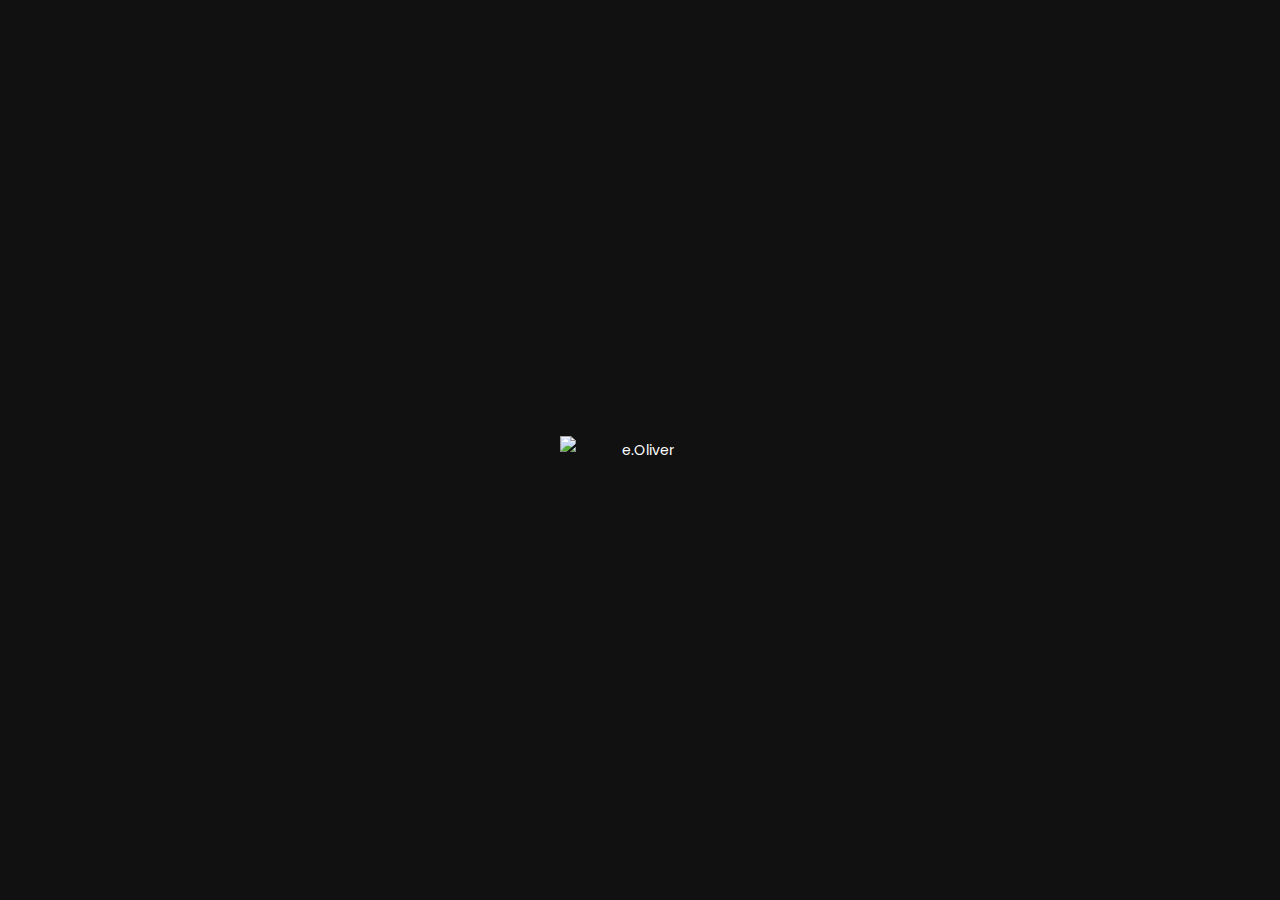
==== index_onescreen.html @ 37b6d538 "Add files via upload" ====
<!DOCTYPE html>
<html lang="en">


<!-- Mirrored from netgon.net/artstyles/oliver/new/dark/index_onescreen.html by HTTrack Website Copier/3.x [XR&CO'2014], Wed, 31 Aug 2022 03:00:22 GMT -->
<head>
    <meta charset="utf-8" />
    <title>Oliver – Photography & Personal Blog — Contact</title>

	<!-- Meta Data -->
	<meta http-equiv="X-UA-Compatible" content="IE=edge">
	<meta name="viewport" content="width=device-width, initial-scale=1">
    <meta name="author" content="ArtStyles Brand (ArtTemplate, ArtIcons)" />
    <meta name="keywords" content="" />
    <meta name="description" content="" />

	<!-- Favicons -->
	<link rel="apple-touch-icon" sizes="144x144" href="images/favicons/apple-touch-icon-144x144.png">
	<link rel="apple-touch-icon" sizes="114x114" href="images/favicons/apple-touch-icon-114x114.png">
	<link rel="apple-touch-icon" sizes="72x72" href="images/favicons/apple-touch-icon-72x72.png">
	<link rel="apple-touch-icon" sizes="57x57" href="images/favicons/apple-touch-icon-57x57.png">
	<link rel="shortcut icon" href="images/favicons/favicon.png" type="image/png">

    <!-- Styles -->
	<link rel="stylesheet" type="text/css" href="style/style.css"/>

	<!-- Modernizr -->
	<script src="js/modernizr.custom.js" type="text/javascript"></script>
	
</head>
<body>
    <div class="loading animated">
	    <div class="loading-wrap animated bounceInLeft">
		    <img class="logotype animated infinite bounceIn" src="images/logotype.svg" alt="e.Oliver">
	    </div>
	</div>
	
    <!-- Header -->
	<nav class="navbar animated slideInDown">
        <div class="navbar-left">
            <a href="index.html">
                <img class="logotype" src="images/logotype.svg" alt="e.Oliver">
			</a>
        </div>
		<div id="open-overlay-nav" class="hamburger">
            <span class="hamburger__line"></span>
            <span class="hamburger__line"></span>
            <span class="hamburger__line"></span>
			<span class="hamburger__text">Menu</span>
        </div>
	</nav>
	<!-- /Header -->

	<!-- Main -->
	<section class="section section-onescreen section-oneCarousel">
	    <div class="container-flex">
	        <div class="photo-carousel swiper-container">
			    <div class="swiper-wrapper">
		            <!-- Item -->
                    <div class="swiper-slide photo-carousel__item">
				        <a href="#">
						    <div class="item__block-description" data-swiper-parallax="-100">
						        <h2 class="title title__h3">Wild Road</h2>
				            </div>
						    <div class="item__block-image" style="background-image: url(img/image_news_01.jpg);"></div>
						</a>	
			        </div>
			        <!-- /Item -->
			
		            <!-- Item -->
                    <div class="swiper-slide photo-carousel__item">
				        <a href="#">
						    <div class="item__block-description" data-swiper-parallax="-100">
						        <h2 class="title title__h3">The Plant</h2>
				            </div>
				            <div class="item__block-image" style="background-image: url(img/24_image.jpg);"></div>
						</a>	
			        </div>
			        <!-- /Item -->
			
		            <!-- Item -->
                    <div class="swiper-slide photo-carousel__item">
				        <a href="#">
						    <div class="item__block-description" data-swiper-parallax="-100">
						        <h2 class="title title__h3 anim">Riddle</h2>
				            </div>
				            <div class="item__block-image" style="background-image: url(img/25_image.jpg);"></div>
						</a>	
			        </div>
			        <!-- /Item -->
                </div>

		        <!-- Control -->
				<div class="swiper-control">
				    <div class="swiper-pagination"></div>
                    <div class="swiper-button-next">NEXT</div>
                    <div class="swiper-button-prev">PREV</div>
			    </div>
			</div>
		</div>
		
	    <div class="footer footer-fluid">	
		    <div class="row">
			    <div class="col-12 col-sm-6 col-lg-4">
				    <ul class="footer__contacts list-unstyled">
					    <li>756 Livingston Street,<br/>Brooklyn, NY 11201</li>
				    </ul>
				</div>
			    <div class="col-12 col-sm-6 col-lg-4">
				    <ul class="footer__contacts list-unstyled">
					    <li>E.: work@e.oliver.com</li>
                        <li>T.: +1 (00) 123-45-67</li>
				    </ul>
				</div>
			    <div class="col-12 col-sm-6 col-lg-4">
				    <ul class="footer__contacts list-unstyled">
					    <li>Connect with me on <a class="link_decoration" href="#">facebook</a>,<br/><a class="link_decoration" href="#">twitter</a> or <a class="link_decoration" href="#">instagrem</a></li>
				    </ul>
				</div>
			</div>
		</div>
		<div class="text-decoration text-decoration_bottom" data-100-start="transform[swing]:translateY(100px)" data--800-top="transform[swing]:translateY(-100px)">Works.</div>
	</section>
    <!-- /Main -->
	
	<!-- Overlay Menu -->
	<div class="popup popup__menu">
	    <div class="popup-inner">
            <div class="dl-menu__wrap dl-menuwrapper">
                <ul class="dl-menu dl-menuopen">
					<li>
					    <a href="#">Home <i class="fa fa-angle-down" aria-hidden="true"></i></a>
					    <ul class="dl-submenu">
						    <li><a href="index.html">Homepage v1</a></li>
						    <li><a href="index_onescreen.html">Homepage v2</a></li>
					    </ul>
				    </li>
				    <li><a href="about.html">About Me</a></li>
					<li>
					    <a href="#">Works <i class="fa fa-angle-down" aria-hidden="true"></i></a>
					    <ul class="dl-submenu">
						    <li><a href="gallery.html">Gallery Fixed</a></li>
						    <li><a href="gallery_fully.html">Gallery Fully</a></li>
					    </ul>
				    </li>
					<li>
					    <a href="#">Journal <i class="fa fa-angle-down" aria-hidden="true"></i></a>
					    <ul class="dl-submenu">
						    <li><a href="blog.html">Journal</a></li>
						    <li><a href="blog_single_image.html">Single Image</a></li>
						    <li><a href="blog_single_video.html">Single Video</a></li>
					    </ul>
				    </li>
				    <li><a href="contact.html">Contact</a></li>
				    <li>
					    <a href="#">More <i class="fa fa-angle-down" aria-hidden="true"></i></a>
					    <ul class="dl-submenu">
						    <li><a href="about_onescreen.html">About Onescreen</a></li>
							<li><a href="coming_soon.html">Coming Soon</a></li>
						    <li><a href="page_error.html">Page Error</a></li>
							<li><a href="page_error_v2.html">Page Error v2</a></li>
						    <li><a href="nav_v2.html">Menu v2</a></li>
					    </ul>
				    </li>
			    </ul>
		    </div>
	    </div>
	</div>
	<!-- /Overlay Menu -->

	<!-- JavaScripts -->
	<script src="js/jquery-3.1.1.min.js" type="text/javascript"></script>
	<script src="js/plugins.js" type="text/javascript"></script>
    <script src="js/common.js" type="text/javascript"></script>

</body>

<!-- Mirrored from netgon.net/artstyles/oliver/new/dark/index_onescreen.html by HTTrack Website Copier/3.x [XR&CO'2014], Wed, 31 Aug 2022 03:00:44 GMT -->
</html>
---- style/style.css ----
/* ------------------------------------------------
 Author: ArtStyles Brands (ArtTemplate / ArtIcons)
 URL: http://themeforest.net/user/artstyles
 
 Template Name: Oliver
 version: 1.0.6
------------------------------------------------ */
/* ------------------------------------------------

 - General Styles
   - Input
   - Buttons
   - Link
 - Typography
 - Preloader
 - Navbar
 - Hero
 - Sections
 - Hello (About Us)
 - Gallery
 - Statistics
 - Testimonials
 - Photo Carousel
 - Pricing
 - Brands logos
 - Newsletter
 - Section History
 - Blog
   - Singel Post
   - Nav
   - Filters
 - Cooments
 - Contact
   - PopUp
 - Page error
 - Footer
 - Video
 - Effects

------------------------------------------------ */
@import url(bootstrap.min.css);
@import url(swiper.min.css);
@import url(animate.css);
@import url(photoswipe.min.css);
@import url("https://fonts.googleapis.com/css?family=Poppins:300,300i,400,400i,500,500i,600,600i,700,700i");
@import url(../fonts/font-awesome-4.7.0/css/font-awesome.min.css);
/* -----------------------------------------------------------------
    - General Styles
----------------------------------------------------------------- */
html {
  scroll-behavior: smooth;
  -webkit-box-sizing: border-box;
  box-sizing: border-box;
}

body, html {
  font-size: 14px;
  -webkit-text-size-adjust: 100%;
}

body {
  background-image: url(../images/line-maker.svg);
  background-repeat: repeat;
  background-position: center center;
  background-color: #111111;
  color: #fff;
  font-family: "Poppins", sans-serif;
  font-weight: 400;
  line-height: 2;
  overflow-x: hidden;
  -ms-overflow-style: scrollbar;
  -webkit-font-smoothing: antialiased;
}
@media only screen and (max-width: 580px) {
  body {
    background-image: none;
  }
}

/* Input */
input[type='text'], input[type='email'], input[type='password'], input[type='datetime'], input[type='date'], input[type='month'], input[type='time'], input[type='week'], input[type='search'], input[type='tel'], textarea,
textarea.form-control {
  background-color: #111111;
  border: 1px solid #fff;
  border-radius: 0;
  box-shadow: none;
  color: #fff;
  font-weight: 300;
  height: 66px;
  letter-spacing: .05rem;
  padding-left: 30px;
  padding-right: 30px;
  position: relative;
  z-index: 2;
  -webkit-appearance: none;
  -moz-appearance: none;
  appearance: none;
}
@media only screen and (max-width: 580px) {
  input[type='text'], input[type='email'], input[type='password'], input[type='datetime'], input[type='date'], input[type='month'], input[type='time'], input[type='week'], input[type='search'], input[type='tel'], textarea,
  textarea.form-control {
    font-size: .86rem;
    height: 46px;
    padding-left: 15px;
    padding-right: 15px;
  }
}

input[type='text']:focus, input[type='email']:focus, input[type='password']:focus, input[type='datetime']:focus, input[type='date']:focus, input[type='month']:focus, input[type='time']:focus, input[type='week']:focus, input[type='search']:focus, input[type='tel']:focus, textarea:focus,
textarea.form-control:focus {
  background-color: #111111;
  border-color: #fff;
  box-shadow: none;
  color: #fff;
  outline: none;
}

input._big {
  font-size: .86rem;
  height: 76px;
}
@media only screen and (max-width: 580px) {
  input._big {
    height: 46px;
  }
}

textarea,
textarea.form-control {
  padding-top: 30px;
  padding-bottom: 30px;
  -ms-overflow-y: hidden !important;
  resize: none;
}
@media only screen and (max-width: 580px) {
  textarea,
  textarea.form-control {
    padding-top: 15px;
    padding-bottom: 15px;
  }
}

.form-group {
  margin-bottom: 40px;
  position: relative;
}
@media only screen and (max-width: 580px) {
  .form-group {
    margin-bottom: 20px;
  }
}

.has-danger .form-control {
  border-color: #f3d200;
  box-shadow: none;
}
.has-danger .form-control:focus {
  border-color: #f3d200;
  box-shadow: none;
}
.has-danger .subscribe-form__inner .btn-subscribe {
  border-left: 1px solid #f3d200;
}

#validator-subscribe,
.validation-success,
.validation-danger {
  font-size: .86rem;
  letter-spacing: .2rem;
  padding-top: 15px;
  text-align: center;
}
@media only screen and (max-width: 580px) {
  #validator-subscribe,
  .validation-success,
  .validation-danger {
    padding-top: 10px;
  }
}

.validation-success {
  color: #fff;
}

.validation-danger {
  color: #fff;
}

::placeholder,
.form-control::placeholder {
  color: #fff;
  transition: all 0.3s cubic-bezier(0.7, 0, 0.3, 1);
}

:-ms-input-placeholder,
.form-control:-ms-input-placeholder {
  color: #fff;
  opacity: 1;
  transition: all 0.3s cubic-bezier(0.7, 0, 0.3, 1);
}

:focus::placeholder {
  color: transparent;
}

:focus:-ms-input-placeholder {
  color: transparent;
}

input:-webkit-autofill,
input:-webkit-autofill:hover,
input:-webkit-autofill:focus,
input:-webkit-autofill:active {
  transition: background-color 5000s ease-in-out 0s;
  -webkit-text-fill-color: #fff !important;
}

.label {
  display: block;
  font-weight: 500;
  letter-spacing: .1rem;
  padding-left: 30px;
  position: relative;
  text-transform: uppercase;
  transform: translateY(20px);
  transition: all 0.6s 0s cubic-bezier(0.7, 0, 0.3, 1);
  z-index: 3;
  pointer-events: none;
  position: absolute;
}
@media only screen and (max-width: 580px) {
  .label {
    padding-left: 15px;
    transform: translateY(10px);
  }
}

.is-completed .label {
  transform: translateY(-32px);
}
@media only screen and (max-width: 580px) {
  .is-completed .label {
    transform: translateY(-28px);
  }
}

/* Buttons */
.btn {
  background-color: transparent;
  border: 0;
  border-radius: 0;
  color: #fff;
  cursor: pointer;
  font-family: "Poppins", sans-serif;
  font-weight: 600;
  display: inline-block;
  line-height: 2;
  letter-spacing: .2rem;
  padding: 4px 0;
  position: relative;
  text-decoration: none;
  text-transform: uppercase;
  z-index: 1;
}
.btn::before, .btn::after {
  content: '';
  height: 100%;
  position: absolute;
  left: -30%;
  top: 0;
  opacity: 1;
  z-index: -1;
  transition: all 0.6s 0s cubic-bezier(0.7, 0, 0.3, 1);
}
.btn::before {
  background-color: #f3d200;
  width: 60%;
}
.btn::after {
  background-color: #1a1a1a;
  width: 0;
}
.btn:hover, .btn:focus {
  background-color: transparent;
  color: #fff;
  outline: 0 !important;
}
.btn:hover::before, .btn:focus::before {
  left: 0;
  opacity: 0;
  width: 100%;
}
.btn:hover::after, .btn:focus::after {
  width: 100%;
}
@media only screen and (max-width: 580px) {
  .btn {
    font-size: 1rem;
    letter-spacing: .1rem;
  }
}
.btn--big {
  font-size: 1.5rem;
}

.touch .btn::after {
  display: none;
}

.btn-load__col {
  display: flex;
  justify-content: center;
}
.btn-load__col_space {
  margin-top: 100px;
}
@media only screen and (max-width: 580px) {
  .btn-load__col_space {
    margin-top: 30px;
  }
}
.btn-load__wrap {
  display: inline-flex;
  flex-direction: column;
}
.btn-load__button {
  background-color: transparent;
  border: 1px solid #fff;
  border-radius: 50%;
  cursor: pointer;
  display: block;
  margin: 0 auto 10px;
  position: relative;
  height: 40px;
  width: 40px;
  transition: all 0.6s cubic-bezier(0.7, 0, 0.3, 1);
}
.btn-load__button::after, .btn-load__button::before {
  content: '';
  background-color: #fff;
  position: absolute;
  margin: auto;
  top: 0;
  bottom: 0;
  left: 0;
  right: 0;
  transition: all 0.6s cubic-bezier(0.7, 0, 0.3, 1);
}
.btn-load__button::after {
  height: 2px;
  width: 14px;
}
.btn-load__button::before {
  height: 14px;
  width: 2px;
}
.btn-load__button:hover, .btn-load__button:focus {
  background-color: #fff;
}
.btn-load__button:hover::after, .btn-load__button:hover::before, .btn-load__button:focus::after, .btn-load__button:focus::before {
  background-color: #111111;
}
.btn-load__button .ripple {
  height: 40px;
  position: absolute;
  top: -1px;
  left: -1px;
  opacity: 0;
  width: 40px;
  transition: all 0.6s cubic-bezier(0.7, 0, 0.3, 1);
}
.btn-load__button .ripple::before, .btn-load__button .ripple::after {
  content: '';
  background-color: #fff;
  border-radius: 50%;
  height: 100%;
  position: absolute;
  left: 0;
  opacity: 0;
  pointer-events: none;
  width: 100%;
  animation: anim-ripple 1.2s ease-out infinite forwards;
}
.btn-load__button .ripple::after {
  animation-delay: 0.4s;
}
.btn-load__button:hover .ripple {
  opacity: .1;
}
.btn-load__text {
  font-size: .86rem;
  font-weight: 500;
  display: block;
  letter-spacing: .1rem;
  text-align: center;
  text-transform: uppercase;
}

button:focus {
  outline: none;
}

/* Link */
.btn-link {
  color: #fff;
  font-weight: 500;
  letter-spacing: .2rem;
  position: relative;
  text-decoration: none;
  text-transform: uppercase;
}
.btn-link::after {
  background-color: #fff;
  content: '';
  height: 1px;
  margin: auto 0;
  position: absolute;
  top: 0;
  bottom: 1px;
  left: -55%;
  width: 40%;
  transition: all 0.6s cubic-bezier(0.7, 0, 0.3, 1);
}
.btn-link:hover {
  color: inherit;
  text-decoration: none;
}
.btn-link:hover::after {
  left: 0;
  width: 100%;
}
.btn-link_right {
  float: right;
}

@keyframes anim-ripple {
  0% {
    opacity: 0;
    transform: scale3d(3, 3, 1);
  }
  50% {
    opacity: 1;
  }
  100% {
    opacity: 0;
    transform: scale3d(1, 1, 1);
  }
}
/* -----------------------------------------------------------------
    - Typography
----------------------------------------------------------------- */
h1, h2, h3, h4, h5, h6 {
  font-family: "Poppins", sans-serif;
  font-weight: 600;
  line-height: 1.3;
}

.title__h1 {
  font-size: 3.8571rem;
  margin-top: 30px;
  margin-bottom: 24px;
}
@media only screen and (max-width: 580px) {
  .title__h1 {
    font-size: 2.5rem;
    line-height: 1.32;
    margin-top: 20px;
  }
}
.title__h2 {
  font-size: 3.1428rem;
  margin-top: 30px;
  margin-bottom: 24px;
}
@media only screen and (max-width: 580px) {
  .title__h2 {
    font-size: 2.2rem;
  }
}
.title__h3 {
  font-size: 2.4285rem;
  line-height: 1.5;
  margin-top: 30px;
  margin-bottom: 24px;
}
@media only screen and (max-width: 580px) {
  .title__h3 {
    font-size: 1.8rem;
  }
}
.title__h4 {
  font-size: 2rem;
  line-height: 1.5;
  margin-top: 30px;
  margin-bottom: 24px;
}
@media only screen and (max-width: 580px) {
  .title__h4 {
    font-size: 1.5rem;
  }
}
.title__h5 {
  font-size: 1.715rem;
  margin-top: 28px;
  margin-bottom: 24px;
}
@media only screen and (max-width: 580px) {
  .title__h5 {
    font-size: 1.2rem;
  }
}
.title__h6 {
  font-size: 1.286rem;
  line-height: 1.6;
  margin-top: 26px;
  margin-bottom: 20px;
}
@media only screen and (max-width: 580px) {
  .title__h6 {
    font-size: 1rem;
  }
}
.title_big {
  font-size: 6.4rem;
}
@media only screen and (max-width: 580px) {
  .title_big {
    font-size: 4rem;
  }
}
.title_center {
  text-align: center;
}
.title_light {
  font-weight: 300;
}
.title_normal {
  font-weight: 400;
}
.title_list {
  margin-bottom: 40px;
}
@media screen and (max-width: 991px) {
  .title_list {
    margin-bottom: 24px;
  }
}
.title_decoration {
  display: inline-block;
  position: relative;
}
.title_decoration::after {
  background-color: #f3d200;
  bottom: 0;
  content: '';
  height: 40%;
  left: 0;
  position: absolute;
  width: 100%;
  z-index: -1;
}
.title_margin-bottom-50 {
  margin-bottom: 50px;
}
.title__section {
  letter-spacing: .2rem;
  margin-top: 0;
  margin-bottom: 0;
  position: relative;
}
@media only screen and (max-width: 580px) {
  .title__section {
    letter-spacing: 0;
  }
}
.title__section .reveal {
  padding-left: 2px;
  padding-bottom: 2px;
}
.title__overhead {
  font-family: "Poppins", sans-serif;
  font-size: .929rem;
  font-weight: 600;
  letter-spacing: 0.5rem;
  margin-bottom: 0;
  text-transform: uppercase;
}
@media only screen and (max-width: 580px) {
  .title__overhead {
    letter-spacing: .2rem;
  }
}
.title_horizontal-line {
  margin-bottom: 50px;
}
.title_horizontal-line::before {
  background-color: #fff;
  content: '';
  position: absolute;
  left: -80px;
  bottom: -24px;
  height: 1px;
  width: 140px;
}
@media only screen and (max-width: 580px) {
  .title_horizontal-line {
    margin-bottom: 24px;
  }
  .title_horizontal-line::before {
    bottom: -10px;
  }
}
.title_vertical-line-top, .title_vertical-line-bottom {
  position: relative;
}
.title_vertical-line-top::before, .title_vertical-line-bottom::before {
  background-color: #fff;
  content: '';
  height: 6vh;
  margin: 0 auto;
  position: absolute;
  left: 0;
  right: 0;
  width: 1px;
}
.title_vertical-line-top {
  margin-top: 60px;
  margin-bottom: 30px;
}
.title_vertical-line-top::before {
  bottom: 115px;
}
@media only screen and (max-width: 580px) {
  .title_vertical-line-top {
    margin-top: 40px;
  }
  .title_vertical-line-top::before {
    height: 80px;
    bottom: 70px;
  }
}
.title_vertical-line-bottom {
  margin-bottom: 5rem;
}
.title_vertical-line-bottom::before {
  bottom: 0;
  margin-bottom: -8rem;
}
@media screen and (max-width: 991px) {
  .title_vertical-line-bottom {
    margin-bottom: 0;
  }
  .title_vertical-line-bottom::before {
    height: 3rem;
    margin-bottom: -4.7rem;
  }
}
@media only screen and (max-width: 580px) {
  .title_vertical-line-bottom::before {
    height: 2.5rem;
    margin-bottom: -3.8rem;
  }
}

.text_uppercase {
  text-transform: uppercase;
}

.text_bold {
  font-weight: 600;
}

.object_fit_cover {
  width: 100%;
  height: 100%;
  object-fit: cover;
  font-family: "object-fit: cover;";
}

.block-quote {
  border: 0;
  font-family: "Poppins", sans-serif;
  font-size: 1.286rem;
  font-style: italic;
  font-weight: 300;
}
@media screen and (max-width: 580px) {
  .block-quote {
    font-size: 1rem;
  }
}
.block-quote cite {
  display: inline-block;
  font-style: normal;
  font-weight: 600;
  letter-spacing: .2rem;
  padding-left: 10px;
  padding-top: 10px;
}
.block-quote_center {
  font-size: 1.715rem;
  line-height: 1.9;
  padding-top: 90px;
  padding-left: 0;
  padding-right: 0;
  position: relative;
  text-align: center;
}
.block-quote_center::before {
  background-image: url(../images/icon-quote.svg);
  background-repeat: no-repeat;
  background-position: center;
  content: '';
  height: 52px;
  margin: 0 auto;
  position: absolute;
  top: 0;
  left: 0;
  right: 0;
  width: 60px;
}
@media only screen and (max-width: 580px) {
  .block-quote_center {
    font-size: 1.3rem;
    padding-top: 60px;
    line-height: 1.6;
  }
  .block-quote_center::before {
    width: 40px;
  }
}
.block-quote_center cite {
  font-size: 1rem;
  font-weight: 600;
  letter-spacing: .2rem;
  padding-left: 0;
  padding-top: 0;
  vertical-align: text-top;
}

a {
  color: #fff;
  text-decoration: underline;
  -webkit-text-decoration-skip: objects;
  transition: all 0.6s cubic-bezier(0.7, 0, 0.3, 1);
}
a:hover, a:focus {
  color: #fff;
  outline: none;
  text-decoration: none;
}
a.link_decoration {
  color: #fff;
  display: inline-block;
  opacity: .5;
  position: relative;
  text-decoration: none;
  transition: all 0.6s cubic-bezier(0.7, 0, 0.3, 1);
}
a.link_decoration::after {
  content: '';
  background-color: #fff;
  pointer-events: none;
  height: 1px;
  position: absolute;
  left: 0;
  bottom: 0;
  opacity: 0;
  width: 100%;
  transform: translateY(10px);
  transition: all 0.3s 0s cubic-bezier(0.7, 0, 0.3, 1);
}
a.link_decoration:hover {
  color: #fff;
  opacity: 1;
  text-decoration: none;
}
a.link_decoration:hover::after {
  opacity: 1;
  transform: translateY(-1px);
}

img {
  max-width: 100%;
  -webkit-user-select: none;
  -moz-user-select: none;
  -ms-user-select: none;
  user-select: none;
}

::-moz-selection {
  background: #f3d200;
  color: #fff;
}

::selection {
  background: #f3d200;
  color: #fff;
}

/* -----------------------------------------------------------------
    - Preloader
----------------------------------------------------------------- */
.loading {
  background: #111111;
  color: #fff;
  position: fixed;
  top: 0;
  left: 0;
  width: 100%;
  height: 100%;
  overflow: hidden;
  text-align: center;
  z-index: 1100;
}
.loading::before {
  content: '';
  background: #1a1a1a;
  position: absolute;
  top: 0;
  left: 0;
  right: 0;
  bottom: 0;
  transform: scaleX(0);
  transform-origin: 0% 0% 0px;
  -webkit-animation: reveal 2s 800ms cubic-bezier(0, 0, 0.2, 1) infinite;
  animation: reveal 2s 800ms cubic-bezier(0, 0, 0.2, 1) infinite;
  z-index: 1;
}
.loading::after {
  content: '';
  background: #0f0f0f;
  position: absolute;
  top: 0;
  left: 0;
  right: 0;
  bottom: 0;
  transform: scaleX(0);
  transform-origin: 0% 0% 0px;
  -webkit-animation: reveal 2s 400ms cubic-bezier(0, 0, 0.2, 1) infinite;
  animation: reveal 2s 400ms cubic-bezier(0, 0, 0.2, 1) infinite;
  z-index: 1;
}
.loading-wrap {
  display: -webkit-flex;
  display: -ms-flexbox;
  display: -moz-box;
  display: flex;
  -webkit-flex-direction: column;
  -ms-flex-direction: column;
  flex-direction: column;
  -webkit-align-items: center;
  -ms-flex-align: center;
  align-items: center;
  justify-content: center;
  height: 100vh;
  position: relative;
  z-index: 10;
}
.loading-wrap .logotype {
  width: 160px;
}
@media screen and (max-width: 580px) {
  .loading-wrap .logotype {
    width: 100px;
  }
}

/* -----------------------------------------------------------------
    - Navbar
----------------------------------------------------------------- */
.navbar {
  padding: 25px 40px;
  position: fixed;
  width: 100%;
  transition: all 0.3s cubic-bezier(0.7, 0, 0.3, 1);
  top: 0;
  z-index: 2;
}
@media screen and (max-width: 991px) {
  .navbar {
    background-color: #111111;
    padding: 15px 40px;
    position: fixed;
    z-index: 10;
  }
}
@media screen and (max-width: 768px) {
  .navbar {
    padding: 10px 30px;
  }
}
@media only screen and (max-width: 580px) {
  .navbar {
    background-color: #111111;
    box-shadow: 0 20px 40px rgba(0, 0, 0, 0.9);
    padding: 12px 15px;
  }
}
.navbar.affix {
  padding: 15px 40px;
  position: fixed;
  z-index: 999;
}
@media only screen and (max-width: 768px) {
  .navbar.affix {
    padding: 10px 30px;
  }
}
@media only screen and (max-width: 580px) {
  .navbar.affix {
    padding: 10px 15px;
  }
}
.navbar .center-logo {
  text-align: center;
  width: 100%;
}
@media screen and (max-width: 580px) {
  .navbar .center-logo {
    height: 2rem;
  }
}
.navbar .logotype {
  height: 3.3rem;
}
@media screen and (max-width: 991px) {
  .navbar .logotype {
    height: 2.8rem;
  }
}
@media screen and (max-width: 768px) {
  .navbar .logotype {
    height: 2.4rem;
  }
}
@media screen and (max-width: 580px) {
  .navbar .logotype {
    height: 2rem;
  }
}
@media all and (-ms-high-contrast: none), (-ms-high-contrast: active) {
  .navbar .logotype {
    width: 100%;
  }
}
.show-overlay-nav .navbar {
  z-index: 1001;
}
@media only screen and (max-width: 991px) {
  .show-overlay-nav .navbar {
    background-color: transparent;
    box-shadow: none;
  }
}

.navbar-nav {
  margin-left: auto;
}
@media only screen and (max-width: 991px) {
  .navbar-nav {
    margin: 15px 0 0;
    max-height: 50vh;
    overflow-y: auto;
    align-items: flex-start;
  }
}
@media only screen and (max-width: 580px) {
  .navbar-nav {
    margin: 15px 0 0;
  }
}
.navbar-nav .nav-item {
  white-space: nowrap;
}
@media only screen and (max-width: 991px) {
  .navbar-nav .nav-item {
    width: 100%;
  }
}
.navbar-nav .nav-item:hover {
  background-color: transparent;
}
.navbar-nav .nav-item a {
  color: #fff;
  margin: 6px 22px;
  padding: 4px 0;
  position: relative;
  text-decoration: none;
}
@media only screen and (max-width: 1024px) {
  .navbar-nav .nav-item a {
    margin: 10px 15px;
  }
}
@media only screen and (max-width: 991px) {
  .navbar-nav .nav-item a {
    border-top: 1px solid rgba(224, 231, 237, 0.1);
    display: block;
    font-size: .86rem;
    font-weight: 400;
    letter-spacing: .12rem;
    margin: 0;
    padding: 8px;
    width: 100%;
  }
}
.navbar-nav .nav-item a:hover {
  background: transparent;
  color: #fff;
  opacity: 1;
}
@media only screen and (max-width: 991px) {
  .navbar-nav .nav-item a:hover {
    background-color: #f3d200
;
  }
}
.navbar-nav .nav-item a:hover::before {
  width: 80%;
}
.navbar-nav .nav-item a::before {
  content: '';
  background-color: #f3d200;
  height: 100%;
  position: absolute;
  top: 0;
  left: -30%;
  width: 0%;
  z-index: -1;
  transition: all 0.6s cubic-bezier(0.7, 0, 0.3, 1);
}
@media only screen and (max-width: 991px) {
  .navbar-nav .nav-item a::before {
    display: none;
  }
}
.navbar-nav .nav-item a.link__last {
  margin-right: 0;
}
.navbar-nav .dropdown-toggle::after {
  display: none;
}
.navbar-nav .dropdown-menu {
  background-color: #1a1a1a;
  border: 0;
  border-radius: 6px;
  box-shadow: 0 20px 60px rgba(0, 0, 0, 0.8);
  display: block;
  font-size: .86rem;
  min-width: auto;
  padding: 10px 0;
  margin: 0;
  opacity: 0;
  left: auto;
  right: 0;
  visibility: hidden;
  transform: translate3d(0, 30px, 0);
  transition: all 0.3s cubic-bezier(0.7, 0, 0.3, 1);
}
@media only screen and (max-width: 991px) {
  .navbar-nav .dropdown-menu {
    background-color: transparent;
    box-shadow: none;
    position: relative;
    float: none;
    display: none;
    opacity: 1;
    padding: 0;
    visibility: visible;
    text-align: left;
    transform: translate3d(0, 0, 0);
    transition: all .0s;
  }
}
.navbar-nav .dropdown-menu::before {
  border-left: 6px solid transparent;
  border-right: 6px solid transparent;
  border-bottom: 6px solid #1a1a1a;
  content: '';
  height: 0;
  margin: 0 auto;
  position: absolute;
  top: -6px;
  left: 0;
  right: 0;
  width: 0;
  z-index: 1;
}
@media only screen and (max-width: 991px) {
  .navbar-nav .dropdown-menu::before {
    display: none;
  }
}
.navbar-nav .dropdown-menu--right::before {
  left: auto;
  right: 1rem;
}
.navbar-nav .dropdown:hover .dropdown-menu {
  visibility: visible;
  opacity: 1;
  transform: translate3d(0, 10px, 0);
}
@media only screen and (max-width: 991px) {
  .navbar-nav .dropdown:hover .dropdown-menu {
    transform: translate3d(0, 0, 0);
  }
}
.navbar-nav .dropdown .nav-item:hover {
  background-color: #f3d200;
}
.navbar-nav .dropdown .nav-item:last-child a {
  border-bottom: 0;
}
.navbar-nav .dropdown .nav-item a {
  display: block;
  margin: 0;
  padding: 5px 20px;
}
@media only screen and (max-width: 991px) {
  .navbar-nav .dropdown .nav-item a {
    padding: 8px;
  }
}
.navbar-nav .dropdown .nav-item a::before {
  display: none;
}
.navbar-nav .dropdown i {
  font-size: .86rem;
  padding-left: .5rem;
  transition: all 0.3s cubic-bezier(0.7, 0, 0.3, 1);
}
.navbar-nav .dropdown.current i {
  transform: rotate(-180deg);
}

.hamburger {
  background-color: #fff;
  border-radius: 50%;
  box-shadow: 0 0 0 0px #fff;
  font-weight: 600;
  height: 50px;
  width: 50px;
  padding-top: 14px;
  position: relative;
  text-transform: uppercase;
  transition: all 0.5s cubic-bezier(0.7, 0, 0.3, 1);
}
@media only screen and (max-width: 768px) {
  .hamburger {
    height: 40px;
    width: 40px;
    padding-top: 9px;
  }
}
@media only screen and (max-width: 580px) {
  .hamburger {
    background-color: transparent;
    height: auto;
    padding-top: 0;
    width: auto;
  }
}
.hamburger:hover {
  cursor: pointer;
  box-shadow: 0 0 0 3px #fff;
}
@media only screen and (max-width: 580px) {
  .hamburger:hover {
    box-shadow: none;
  }
}
.hamburger__line {
  width: 20px;
  height: 2px;
  background-color: #111111;
  display: block;
  margin: 4px auto;
  transition: all .4s 50ms ease-in-out;
}
@media only screen and (max-width: 768px) {
  .hamburger__line {
    width: 18px;
  }
}
@media only screen and (max-width: 580px) {
  .hamburger__line {
    background-color: #fff;
    width: 20px;
  }
}
.hamburger.is_active .hamburger__line:nth-child(2) {
  opacity: 0;
}
.hamburger.is_active .hamburger__line:nth-child(1) {
  transform: translateY(6px) rotate(45deg);
}
.hamburger.is_active .hamburger__line:nth-child(3) {
  transform: translateY(-6px) rotate(-45deg);
}
.hamburger__text {
  font-size: 1rem;
  line-height: 2;
  position: absolute;
  top: 50%;
  right: 64px;
  margin-top: -12px;
  letter-spacing: 1px;
  opacity: 1;
  transform: translateX(0%);
  transition: all 0.6s cubic-bezier(0.7, 0, 0.3, 1);
}
@media only screen and (max-width: 768px) {
  .hamburger__text {
    font-size: .86rem;
    right: 58px;
  }
}
@media only screen and (max-width: 580px) {
  .hamburger__text {
    display: none;
  }
}
.menu__open .hamburger__text {
  opacity: 0;
  transform: translateX(50px);
}
.hamburger.navbar-toggler {
  border: 0;
  display: block;
  margin-right: 0;
  margin-top: 0;
  margin-bottom: 0;
}
@media only screen and (max-width: 580px) {
  .hamburger.navbar-toggler {
    padding-top: 5px;
    float: right;
  }
}
@media only screen and (min-width: 992px) {
  .hamburger.navbar-toggler {
    display: none;
  }
}

.popup.popup__menu {
  background-image: url(../images/line-maker.svg);
  background-repeat: repeat;
  background-position: center center;
  padding: 0;
}
.popup.popup__menu .popup-inner {
  display: flex;
}
.show-overlay-nav .popup.popup__menu.popup__menu {
  box-shadow: none;
  overflow: hidden;
}

.show-overlay-nav .top {
  background-color: transparent;
  box-shadow: none;
}

.dl-menu__wrap {
  height: auto;
  position: relative;
  perspective: 600px;
  perspective-origin: 50% -200%;
  text-align: center;
  transition: all 0.6s 0s cubic-bezier(0.7, 0, 0.3, 1);
  width: 100%;
}
.dl-menu__wrap ul {
  list-style: none;
  padding: 0;
  transform-style: preserve-3d;
}
.dl-menu__wrap ul li {
  margin: 15px 0;
  position: relative;
}
.dl-menu__wrap ul li a {
  display: inline-block;
  font-family: "Poppins", sans-serif;
  font-size: 1.78rem;
  font-weight: 300;
  letter-spacing: .2rem;
  padding-left: 10px;
  padding-right: 10px;
  position: relative;
  text-decoration: none;
}
.dl-menu__wrap ul li a::after {
  background-color: #f3d200;
  content: '';
  height: 100%;
  margin: auto;
  position: absolute;
  top: 0;
  bottom: 0;
  left: 0;
  width: 0;
  pointer-events: none;
  user-select: none;
  transition: all 0.6s 0s cubic-bezier(0.7, 0, 0.3, 1);
  z-index: -1;
}
@media only screen and (max-width: 580px) {
  .dl-menu__wrap ul li a::after {
    display: none;
  }
}
.dl-menu__wrap ul li a i {
  font-size: 1rem;
  vertical-align: middle;
  transition: all 0.3s cubic-bezier(0.7, 0, 0.3, 1);
}
.dl-menu__wrap ul li a:hover i {
  transform: rotate(-180deg);
}
.dl-menu__wrap ul li a:hover::after {
  width: 100%;
}
.dl-menu__wrap ul li .dl-submenu {
  display: none;
}
@media screen and (max-width: 580px) {
  .dl-menu__wrap ul li {
    margin: 10px 0;
  }
  .dl-menu__wrap ul li a {
    font-size: 1.28rem;
    letter-spacing: 0;
  }
}
@media only screen and (max-height: 320px) {
  .dl-menu__wrap ul li {
    margin: 2px 0;
  }
}
.dl-menu__wrap .dl-menu {
  margin: 0;
  pointer-events: none;
  transform: translateY(10px);
  backface-visibility: hidden;
  width: 100%;
}
.dl-menu__wrap .dl-menu.dl-menu-toggle {
  transition: all 0.3s ease;
}
.dl-menu__wrap .dl-menu.dl-menuopen {
  opacity: 1;
  pointer-events: auto;
  transform: translateY(0px);
}
.dl-menu__wrap .dl-menu.dl-subview li, .dl-menu__wrap .dl-menu.dl-subview li.dl-subviewopen > a, .dl-menu__wrap .dl-menu.dl-subview li.dl-subview > a {
  display: none;
}
.dl-menu__wrap .dl-menu.dl-subview li.dl-subview, .dl-menu__wrap .dl-menu.dl-subview li.dl-subview .dl-submenu, .dl-menu__wrap .dl-menu.dl-subview li.dl-subviewopen, .dl-menu__wrap .dl-menu.dl-subview li.dl-subviewopen > .dl-submenu, .dl-menu__wrap .dl-menu.dl-subview li.dl-subviewopen > .dl-submenu > li {
  display: block;
}
.dl-menu__wrap .dl-menu.dl-animate-out-3 {
  -webkit-animation: MenuAnimOut3 0.4s ease;
  animation: MenuAnimOut3 0.4s ease;
}
.dl-menu__wrap .dl-menu.dl-animate-in-3 {
  -webkit-animation: MenuAnimIn3 0.4s ease;
  animation: MenuAnimIn3 0.4s ease;
}
.dl-menu__wrap .dl-menu .dl-back a {
  position: relative;
  width: 26px;
}
.dl-menu__wrap .dl-menu .dl-back a::after {
  display: none;
}
.dl-menu__wrap .dl-menu .dl-back a:before {
  content: '';
  background-color: transparent;
  background-image: url(../images/arrow-back.svg);
  background-repeat: no-repeat;
  background-position: center center;
  height: 26px;
  position: absolute;
  left: 0;
  top: 0;
  width: 26px;
}
@media screen and (max-width: 580px) {
  .dl-menu__wrap .dl-menu .dl-back a:before {
    height: 20px;
  }
}
.dl-menu__wrap .dl-menu.dl-subview .dl-back {
  -webkit-animation: SubMenuAnimIn3 0.4s ease;
  animation: SubMenuAnimIn3 0.4s ease;
}
.dl-menu__wrap > .dl-submenu {
  margin: 0;
  position: absolute;
  top: 0;
  left: 0;
  width: 100%;
}
.dl-menu__wrap > .dl-submenu.dl-animate-in-3 {
  -webkit-animation: SubMenuAnimIn3 0.4s ease;
  animation: SubMenuAnimIn3 0.4s ease;
}
.dl-menu__wrap > .dl-submenu.dl-animate-out-3 {
  -webkit-animation: SubMenuAnimOut3 0.4s ease;
  animation: SubMenuAnimOut3 0.4s ease;
}

.touch .dl-menu__wrap ul li a::after {
  display: none;
}

@keyframes MenuAnimOut3 {
  100% {
    transform: translateZ(300px);
    opacity: 0;
  }
}
@keyframes MenuAnimIn3 {
  0% {
    transform: translateZ(300px);
    opacity: 0;
  }
  100% {
    transform: translateZ(0px);
    opacity: 1;
  }
}
@keyframes SubMenuAnimIn3 {
  0% {
    transform: translateZ(-300px);
    opacity: 0;
  }
  100% {
    transform: translateZ(0px);
    opacity: 1;
  }
}
@keyframes SubMenuAnimOut3 {
  0% {
    transform: translateZ(0px);
    opacity: 1;
  }
  100% {
    transform: translateZ(-300px);
    opacity: 0;
  }
}
/* -----------------------------------------------------------------
    - Hero
----------------------------------------------------------------- */
.hero {
  background-repeat: no-repeat;
  background-position: center center;
  background-size: cover;
  color: #fff;
  height: 100vh;
  position: relative;
}
@media only screen and (max-width: 580px) {
  .hero {
    height: auto;
  }
}
.hero::before {
  content: '';
  background: rgba(17, 17, 17, 0.6);
  height: 100%;
  position: absolute;
  top: 0;
  left: 0;
  width: 100%;
}
.hero .container {
  height: 100vh;
}
@media only screen and (max-width: 580px) {
  .hero .container {
    height: auto;
  }
}
.hero__caption {
  display: -webkit-flex;
  display: -ms-flexbox;
  display: -moz-box;
  display: flex;
  -webkit-flex-direction: column;
  -ms-flex-direction: column;
  flex-direction: column;
  justify-content: center;
  height: 100vh;
  padding: 30px 15px 0;
  position: relative;
}
@media only screen and (max-width: 990px) {
  .hero__caption {
    width: 80%;
  }
}
@media only screen and (max-width: 768px) {
  .hero__caption {
    width: 100%;
  }
}
@media only screen and (max-width: 580px) {
  .hero__caption {
    padding: 80px 0 0;
    height: auto;
  }
}
.hero__title {
  font-size: 5rem;
  margin-bottom: 50px;
  margin-top: 20px;
}
@media only screen and (max-width: 580px) {
  .hero__title {
    font-size: 3rem;
    margin-bottom: 40px;
  }
}
.hero__title_line {
  position: relative;
}
.hero__title_line::before {
  content: '';
  border-top: 1px solid #fff;
  position: absolute;
  bottom: -24px;
  left: -5%;
  width: 15%;
}
@media only screen and (max-width: 580px) {
  .hero__title_line::before {
    bottom: -18px;
  }
}
.hero__description {
  font-weight: 300;
  line-height: 2.3;
  width: 80%;
}
@media only screen and (min-width: 1300px) {
  .hero__description {
    width: 50%;
  }
}
@media only screen and (max-width: 1300px) {
  .hero__description {
    width: 50%;
  }
}
@media only screen and (max-width: 990px) {
  .hero__description {
    line-height: 2;
    width: 100%;
  }
}
.hero__btn {
  margin-top: 30px;
}
@media only screen and (max-width: 580px) {
  .hero__btn {
    margin-top: 10px;
  }
}
.hero__social {
  position: absolute;
  right: 40px;
  bottom: 40px;
}
@media only screen and (max-width: 768px) {
  .hero__social {
    right: 30px;
  }
}
@media only screen and (max-width: 580px) {
  .hero__social {
    margin-top: 50px;
    position: relative;
    right: auto;
    left: 0;
    bottom: 15px;
  }
}
.hero__social a {
  margin-left: 20px;
}
.hero .next {
  background-image: url(../images/next.svg);
  height: 30px;
  position: absolute;
  left: 40px;
  bottom: 40px;
  width: 30px;
  z-index: 1;
}
.hero .next__arrow {
  display: block;
  height: 30px;
  position: relative;
  width: 30px;
}
.hero .next__arrow::after {
  border-left: 4px solid transparent;
  border-right: 4px solid transparent;
  border-top: 5px solid #fff;
  content: '';
  height: 5px;
  margin: auto;
  position: absolute;
  top: 0;
  bottom: 0;
  left: 0;
  right: 0;
  width: 5px;
  -webkit-animation: scrolldown 2s infinite;
  animation: scrolldown 2s infinite;
}
@media only screen and (max-width: 768px) {
  .hero .next {
    left: 30px;
  }
}
@media only screen and (max-width: 580px) {
  .hero .next {
    display: none;
  }
}

@-webkit-keyframes scrolldown {
  0% {
    transform: translate(0, 0);
  }
  25% {
    transform: translate(0, 3px);
  }
  50% {
    transform: translate(0, 0);
  }
  100% {
    transform: translate(0, 0);
  }
}
@keyframes scrolldown {
  0% {
    transform: translate(0, 0);
  }
  25% {
    transform: translate(0, 3px);
  }
  50% {
    transform: translate(0, 0);
  }
  100% {
    transform: translate(0, 0);
  }
}
.section-cta--bg-image::before {
  content: '';
  background-color: #111111;
  height: 100%;
  opacity: .5;
  position: absolute;
  top: 0;
  left: 0;
  width: 100%;
}

/* -----------------------------------------------------------------
    - Sections
----------------------------------------------------------------- */
.container_md {
  max-width: 900px;
}

.section {
  box-sizing: border-box;
  margin: 10vw 0;
  overflow: hidden;
}
.section__header-wrap {
  margin-bottom: 80px;
}
@media only screen and (max-width: 991px) {
  .section__header-wrap {
    margin-bottom: 50px;
  }
}
@media only screen and (max-width: 580px) {
  .section__header-wrap {
    margin-bottom: 40px;
  }
}
.section__subtitle {
  line-height: 2.2;
  margin-bottom: 0;
  width: 50%;
}
@media only screen and (max-width: 991px) {
  .section__subtitle {
    width: 70%;
  }
}
@media only screen and (max-width: 768px) {
  .section__subtitle {
    width: 100%;
  }
}
@media only screen and (max-width: 580px) {
  .section__subtitle {
    line-height: 2;
  }
}
.section__quote {
  font-style: italic;
  padding-top: 60px;
  position: relative;
}
.section__quote::before {
  background-image: url(../images/icon-quote.svg);
  background-repeat: no-repeat;
  background-position: center;
  content: '';
  height: 52px;
  margin: 0 auto;
  position: absolute;
  top: 0;
  left: 0;
  right: 0;
  width: 60px;
}
@media only screen and (max-width: 580px) {
  .section__quote {
    padding-top: 30px;
  }
  .section__quote::before {
    width: 40px;
  }
}
.section_no-space-top {
  margin-top: 0;
}
.section_no-space-bottom {
  margin-bottom: 0;
}
.section_top-space-230 {
  margin-top: 200px;
}
@media only screen and (max-width: 768px) {
  .section_top-space-230 {
    margin-top: 80px;
  }
}
@media only screen and (max-width: 580px) {
  .section_top-space-230 {
    margin-top: 60px;
  }
}
@media only screen and (max-width: 580px) {
  .section_first {
    margin-top: 100px;
  }
}
.section-onescreen {
  display: -webkit-flex;
  display: -ms-flexbox;
  display: -moz-box;
  display: flex;
  -webkit-flex-wrap: wrap;
  -ms-flex-wrap: wrap;
  flex-wrap: wrap;
  -webkit-align-items: center;
  -ms-flex-align: center;
  align-items: center;
  -webkit-flex-direction: column;
  -ms-flex-direction: column;
  flex-direction: column;
  justify-content: center;
  height: 100vh;
  margin: 0;
  overflow: hidden;
  padding-top: 5vh;
}
@media only screen and (max-height: 750px) {
  .section-onescreen {
    overflow-x: hidden;
    padding-top: 10vh;
    height: auto;
  }
}
@media only screen and (max-width: 991px) {
  .section-onescreen {
    height: auto;
  }
}
@media only screen and (max-width: 580px) {
  .section-onescreen {
    display: block;
    padding-top: 5rem;
    padding-bottom: 30px;
  }
}
.section-onescreen .footer {
  padding-top: 0;
}
.section-onescreen .footer::before {
  display: none;
}
@media only screen and (max-height: 750px) {
  .section-onescreen .footer {
    padding-top: 60px;
  }
}
.section-oneCarousel {
  padding-top: 10vh;
}
@media only screen and (max-width: 991px) {
  .section-oneCarousel {
    padding-top: 0;
    padding-bottom: 0;
  }
}
@media only screen and (max-width: 991px) {
  .section-oneCarousel .footer {
    display: none;
  }
}
@media only screen and (max-width: 991px) {
  .section-oneCarousel .swiper-control {
    padding: 0 30px;
    position: fixed;
    bottom: 1.2rem;
    z-index: 2;
  }
}
.section-bg {
  background-repeat: no-repeat;
  background-position: center center;
  background-size: cover;
  height: 100vh;
  min-height: 100vh;
  margin: 0;
  position: relative;
}
.section-bg::before {
  background-color: rgba(17, 17, 17, 0.8);
  content: '';
  height: 100%;
  position: absolute;
  top: 0;
  left: 0;
  width: 100%;
  z-index: 0;
}
.section-bg::after {
  background-image: url(../images/line-maker.svg);
  background-repeat: repeat;
  background-position: center center;
  content: '';
  height: 100%;
  position: absolute;
  top: 0;
  left: 0;
  width: 100%;
  z-index: 0;
}
@media only screen and (max-height: 750px) {
  .section-bg {
    overflow-x: hidden;
    height: auto;
  }
}
.section-bg .container {
  position: relative;
  z-index: 1;
}
.section .row-flex {
  display: -webkit-flex;
  display: -ms-flexbox;
  display: -moz-box;
  display: flex;
  -webkit-flex-direction: row;
  -ms-flex-direction: row;
  flex-direction: row;
  -webkit-align-items: center;
  -ms-flex-align: center;
  align-items: center;
  -webkit-align-content: center;
  -ms-flex-line-pack: center;
  align-content: center;
  justify-content: center;
}
@media only screen and (max-width: 767px) {
  .section .row-flex {
    -webkit-flex-direction: column;
    -ms-flex-direction: column;
    flex-direction: column;
  }
}

.container-flex {
  display: -webkit-flex;
  display: -ms-flexbox;
  display: -moz-box;
  display: flex;
  -webkit-align-items: center;
  -ms-flex-align: center;
  align-items: center;
  justify-content: center;
  flex: 1;
  width: 100%;
}
@media all and (-ms-high-contrast: none), (-ms-high-contrast: active) {
  .container-flex .row {
    width: 100%;
  }
}

.separation-top {
  border-top: 1px solid rgba(255, 255, 255, 0.1);
}

.separation-bottom {
  border-bottom: 1px solid rgba(255, 255, 255, 0.1);
}

/* -----------------------------------------------------------------
    - Hello
----------------------------------------------------------------- */
.section__hello {
  position: relative;
  overflow: hidden;
}

.box-image {
  box-shadow: 0 10px 60px rgba(0, 0, 0, 0.2);
  margin: 0 auto;
  position: relative;
  width: 470px;
  transition: all 0.3s 0s cubic-bezier(0.7, 0, 0.3, 1);
  z-index: 1;
}
.box-image::after, .box-image::before {
  content: '';
  opacity: .4;
  position: absolute;
  z-index: -1;
}
.box-image::after {
  background-image: url(../images/decoration-dots-angle.svg);
  height: 62px;
  top: 50px;
  left: -72px;
  width: 62px;
}
.box-image::before {
  background-image: url(../images/decoration-dots-box.svg);
  height: 188px;
  bottom: 50px;
  right: -144px;
  width: 188px;
}
@media only screen and (max-width: 580px) {
  .box-image {
    width: 80%;
  }
}
.box-image img {
  max-width: 100%;
  width: 100%;
}

.col__quote {
  z-index: 1;
}

.text-decoration {
  color: rgba(255, 255, 255, 0.03);
  font-size: 21rem;
  font-weight: 700;
  position: absolute;
  top: 0;
  bottom: 0;
  left: 0;
  margin: auto;
  overflow-x: hidden;
  text-align: center;
  width: 100%;
  white-space: nowrap;
  z-index: -1;
}
.text-decoration_bottom {
  top: auto;
  bottom: 0;
}
.text-decoration_left {
  text-align: left;
}
@media only screen and (max-width: 580px) {
  .text-decoration {
    display: none;
  }
}

/* -----------------------------------------------------------------
    - Gallery
----------------------------------------------------------------- */
.grid-gallery {
  display: -webkit-flex;
  display: -ms-flexbox;
  display: -moz-box;
  display: flex;
  -webkit-flex-direction: row;
  -ms-flex-direction: row;
  flex-direction: row;
  -webkit-flex-wrap: wrap;
  -ms-flex-wrap: wrap;
  flex-wrap: wrap;
  margin-left: auto;
  margin-right: auto;
}
.grid-gallery:after {
  content: '';
  display: block;
  clear: both;
}
.grid-gallery_fully {
  margin-left: -15px;
  margin-right: -15px;
}
@media only screen and (max-width: 580px) {
  .grid-gallery_fully {
    margin-left: 0;
    margin-right: 0;
  }
}
.grid-gallery__fixed {
  margin-left: auto;
  margin-right: auto;
}
.grid-gallery .item-portfolio {
  background-color: #fff;
  margin: 0;
  overflow: hidden;
  padding: 0;
}
.grid-gallery .item-portfolio::before {
  background-color: rgba(17, 17, 17, 0.8);
  content: '';
  height: 100%;
  opacity: 0;
  pointer-events: none;
  position: absolute;
  transition: all 0.4s 0s cubic-bezier(0.7, 0, 0.3, 1);
  width: 100%;
  z-index: 1;
}
.grid-gallery .item-portfolio:hover::before {
  opacity: 1;
}
.grid-gallery .item-portfolio:hover .image-portfolio {
  opacity: 1;
  transform: scale3d(1.05, 1.05, 1);
  -webkit-filter: blur(0px);
  filter: blur(0px);
}
.grid-gallery .item-portfolio__column-four {
  height: 25vw;
  width: 25%;
}
@media screen and (min-width: 1500px) {
  .grid-gallery .item-portfolio__column-four {
    width: 25%;
  }
}
@media screen and (max-width: 1170px) {
  .grid-gallery .item-portfolio__column-four {
    width: 25%;
  }
}
@media screen and (max-width: 768px) {
  .grid-gallery .item-portfolio__column-four {
    height: 50vw;
    width: 50%;
  }
}
@media screen and (max-width: 580px) {
  .grid-gallery .item-portfolio__column-four {
    margin-bottom: 15px;
    height: auto;
    width: 100%;
  }
}
.grid-gallery .item-portfolio__column-three {
  margin-bottom: 30px;
  width: 290px;
}
@media screen and (min-width: 1200px) {
  .grid-gallery .item-portfolio__column-three {
    width: 350px;
  }
}
@media screen and (max-width: 991px) {
  .grid-gallery .item-portfolio__column-three {
    width: 330px;
  }
}
@media screen and (max-width: 768px) {
  .grid-gallery .item-portfolio__column-three {
    width: 240px;
  }
}
@media screen and (max-width: 580px) {
  .grid-gallery .item-portfolio__column-three {
    margin-bottom: 15px;
    width: 100%;
  }
}
.grid-gallery .item-portfolio__two-column {
  width: 50%;
}
@media screen and (max-width: 580px) {
  .grid-gallery .item-portfolio__two-column {
    width: 100%;
  }
}
.grid-gallery .item-portfolio .item-details {
  position: absolute;
  bottom: 2px;
  padding-left: 20px;
  padding-right: 20px;
  opacity: 0;
  transition: all 0.4s 0s cubic-bezier(0.7, 0, 0.3, 1);
  width: 100%;
  z-index: 2;
}
.grid-gallery .item-portfolio:hover .item-details {
  opacity: 1;
}
.grid-gallery .image-portfolio {
  cursor: url(../images/zoom_cursor.svg) 30 30, pointer;
  width: 100%;
  height: 100%;
  object-fit: cover;
  font-family: 'object-fit: cover';
  opacity: .9;
  transform: scale3d(1, 1, 1);
  transition: all 0.4s 0s cubic-bezier(0.7, 0, 0.3, 1);
  -webkit-filter: blur(0);
  filter: blur(0);
}

.touch .item__portfolio {
  cursor: pointer;
}

.hidden {
  visibility: hidden;
  width: 0px !important;
  height: 0px !important;
  margin: 0px !important;
  padding: 0px !important;
}

/* More */
.section-works .btn-link {
  margin-top: 50px;
  margin-bottom: 50px;
  margin-left: 43px;
}
@media only screen and (max-width: 580px) {
  .section-works .btn-link {
    margin-top: 1rem;
    margin-bottom: 1rem;
    margin-left: 0;
  }
}
.section-works .btn-link_right {
  margin-right: 43px;
  margin-left: 0;
}
@media only screen and (max-width: 580px) {
  .section-works .btn-link {
    margin-right: 0;
  }
}

/* Custom viewer */
.pswp__bg {
  background-color: #111111;
}

.pswp__caption {
  background-color: transparent !important;
  min-height: 0;
  opacity: 1 !important;
  position: absolute;
  left: auto;
  bottom: 0;
  right: 0;
  width: 0;
  z-index: 1;
}
.pswp__caption::before {
  background-image: url(../images/icon-info.svg);
  background-repeat: no-repeat;
  background-position: center center;
  content: '';
  cursor: pointer;
  height: 26px;
  position: absolute;
  bottom: 30px;
  right: 30px;
  width: 26px;
  z-index: 2;
}
@media only screen and (max-width: 580px) {
  .pswp__caption::before {
    bottom: 15px;
    right: 15px;
  }
}
.pswp__caption:hover > .pswp__caption__center {
  opacity: 1;
  transform: translateX(0);
}
.pswp__caption .pswp__caption__center {
  background-color: #1a1a1a;
  box-shadow: 0 10px 60px rgba(0, 0, 0, 0.2);
  min-width: 200px;
  padding: 30px 30px 50px;
  position: absolute;
  bottom: 0;
  right: 0;
  opacity: 0;
  transform: translateX(100%);
  transition: all 0.3s 0s cubic-bezier(0.7, 0, 0.3, 1);
}
.pswp__caption .pswp__caption__center .options__photo {
  font-size: .857rem;
  font-weight: 600;
  line-height: 2;
  margin-bottom: 16px;
}
.pswp__caption .pswp__caption__center .options__photo span {
  display: block;
  font-weight: 300;
  text-transform: uppercase;
}

@media only screen and (min-width: 769px) {
  .filter {
    display: inline-flex;
    flex-wrap: wrap;
    list-style: none;
    margin-bottom: 2rem;
    padding: 0;
  }
  .filter__item {
    font-size: 1.125rem;
    font-weight: 500;
    padding-right: 2rem;
  }
  .filter__item:last-child {
    padding-right: 0;
  }
  .filter__item.active a {
    color: #f3d200
;
  }
  .filter__link {
    color: #fff;
    padding: 0 4px;
    text-decoration: none;
    display: block;
    overflow: hidden;
    position: relative;
  }
  .filter__link:hover {
    text-decoration: none;
  }
}
.select .placeholder {
  display: none;
}

@media only screen and (max-width: 768px) {
  .select {
    border-bottom: 1px solid rgba(255, 255, 255, 0.2);
    color: #fff;
    display: block;
    margin-bottom: 3rem;
    position: relative;
    vertical-align: middle;
    text-align: left;
    user-select: none;
    width: 100%;
    -webkit-touch-callout: none;
    z-index: 2;
  }
  .select .placeholder {
    position: relative;
    display: block;
    background-color: #111111;
    z-index: 1;
    padding: .5rem 0;
    cursor: pointer;
  }
  .select .placeholder:after {
    position: absolute;
    right: 2px;
    top: 50%;
    transform: translateY(-50%);
    font-family: 'fontawesome';
    content: '\f107';
    z-index: 10;
  }
  .select.is-open .placeholder:after {
    content: '\f106';
  }
  .select.is-open ul {
    display: block;
  }
  .select ul {
    display: none;
    position: absolute;
    overflow: hidden;
    overflow-y: auto;
    width: 100%;
    background: #fff;
    box-shadow: 0 10px 60px rgba(17, 17, 17, 0.1);
    top: 100%;
    left: 0;
    padding: .6rem 0;
    z-index: 100;
    max-height: 600px;
  }
  .select ul li {
    display: block;
    text-align: left;
    padding: .2rem 1.2rem;
    color: #111111;
    cursor: pointer;
  }
  .select ul li:hover {
    background: rgba(17, 17, 17, 0.05);
  }
  .select ul li a {
    color: #111111;
    text-decoration: none;
  }
}
@media only screen and (max-width: 580px) {
  .select {
    margin-bottom: .8rem;
  }
}
/* -----------------------------------------------------------------
    - Statistics
----------------------------------------------------------------- */
@media screen and (max-width: 768px) {
  .section-counters {
    margin-top: 100px;
  }
}
@media only screen and (max-width: 580px) {
  .section-counters {
    margin-top: 30px;
  }
}

.counter {
  overflow: hidden;
  position: relative;
}
@media screen and (max-width: 768px) {
  .counter {
    margin-bottom: 60px;
  }
}
@media only screen and (max-width: 580px) {
  .counter {
    margin-bottom: 20px;
  }
}
.counter_last-child {
  margin-bottom: 0;
}
.counter__date {
  font-family: "Poppins", sans-serif;
  font-size: 3.43rem;
  letter-spacing: .2rem;
  line-height: 1.4;
  margin-bottom: 10px;
}
@media screen and (max-width: 580px) {
  .counter__date {
    font-size: 2.43rem;
  }
}
.counter__name {
  letter-spacing: .3rem;
  text-transform: uppercase;
}

/* -----------------------------------------------------------------
    - Testimonials
----------------------------------------------------------------- */
.client-carousel-item {
  height: 460px;
  opacity: .4;
}
@media only screen and (max-width: 991px) {
  .client-carousel-item {
    height: 360px;
  }
}
@media only screen and (max-width: 768px) {
  .client-carousel-item {
    width: 100%;
  }
}
@media only screen and (max-width: 580px) {
  .client-carousel-item {
    background-color: #0f0f0f;
    height: auto;
    padding: 15px;
  }
}
.client-carousel-item .item__block-author {
  background-color: #1a1a1a;
  display: -webkit-flex;
  display: -ms-flexbox;
  display: -moz-box;
  display: flex;
  -webkit-flex-direction: column;
  -ms-flex-direction: column;
  flex-direction: column;
  -webkit-flex-wrap: nowrap;
  -ms-flex-wrap: nowrap;
  flex-wrap: nowrap;
  height: 100%;
  position: relative;
  width: 460px;
  z-index: 1;
}
.client-carousel-item .item__block-author::after {
  background-color: #0f0f0f;
  content: '';
  height: 100%;
  position: absolute;
  top: 0;
  right: -180px;
  width: 180px;
  z-index: -1;
}
@media only screen and (max-width: 991px) {
  .client-carousel-item .item__block-author {
    height: 360px;
    width: 360px;
  }
}
@media only screen and (max-width: 580px) {
  .client-carousel-item .item__block-author {
    height: 220px;
    margin: 0 auto;
    width: 220px;
  }
  .client-carousel-item .item__block-author::after {
    display: none;
  }
}
.client-carousel-item .item__block-image {
  background-color: #111111;
  height: 228px;
  margin: auto;
  overflow: hidden;
  position: relative;
  width: 228px;
}
.client-carousel-item .item__block-image img {
  max-width: 100%;
}
@media only screen and (max-width: 991px) {
  .client-carousel-item .item__block-image {
    height: 160px;
    width: 160px;
  }
}
@media only screen and (max-width: 580px) {
  .client-carousel-item .item__block-image {
    height: 130px;
    width: 130px;
  }
}
.client-carousel-item .item__block-name {
  position: absolute;
  bottom: 22px;
  text-align: center;
  width: 100%;
}
.client-carousel-item .item__block-name .client__name,
.client-carousel-item .item__block-name .cleint__organization {
  font-family: "Poppins", sans-serif;
  font-size: 1.29rem;
  font-weight: 300;
  letter-spacing: .15rem;
}
.client-carousel-item .item__block-name .cleint__organization {
  font-size: .86rem;
  margin-top: 17px;
  opacity: .4;
}
@media only screen and (max-width: 991px) {
  .client-carousel-item .item__block-name {
    bottom: 20px;
  }
  .client-carousel-item .item__block-name .client__name {
    font-size: 1rem;
  }
  .client-carousel-item .item__block-name .cleint__organization {
    margin-top: 10px;
  }
}
@media only screen and (max-width: 580px) {
  .client-carousel-item .item__block-name {
    bottom: -30px;
  }
  .client-carousel-item .item__block-name .client__name {
    font-size: 1.29rem;
    letter-spacing: 0;
  }
  .client-carousel-item .item__block-name .cleint__organization {
    letter-spacing: 0;
  }
}
.client-carousel-item .item__block-description {
  margin-left: 410px;
  position: absolute;
  top: 170px;
  z-index: 1;
}
.client-carousel-item .item__block-description::after {
  background-color: #fff;
  content: '';
  height: 1px;
  position: absolute;
  top: -35px;
  left: -100px;
  width: 140px;
}
@media only screen and (max-width: 991px) {
  .client-carousel-item .item__block-description {
    margin-left: 300px;
    top: 95px;
  }
  .client-carousel-item .item__block-description::after {
    top: 20%;
    left: -60px;
    width: 40px;
  }
}
@media only screen and (max-width: 768px) {
  .client-carousel-item .item__block-description {
    padding-right: 30px;
  }
}
@media only screen and (max-width: 580px) {
  .client-carousel-item .item__block-description {
    margin-top: 40px;
    margin-left: 0;
    padding-right: 15px;
    padding-left: 15px;
    position: relative;
    top: 0;
    text-align: center;
  }
  .client-carousel-item .item__block-description::after {
    display: none;
  }
}
.client-carousel-item .item__block-number {
  font-size: 4.29rem;
  font-weight: 700;
  letter-spacing: .5rem;
  line-height: 2;
  margin-left: 30px;
  position: absolute;
  top: 0;
  z-index: 2;
}
.client-carousel-item .item__block-number::after {
  background-color: #f3d200;
  content: '';
  height: 28%;
  position: absolute;
  left: -60%;
  bottom: 25%;
  width: 0;
  z-index: -1;
  transition: all 2s 800ms cubic-bezier(0.7, 0, 0.3, 1);
}
.client-carousel-item .item__block-number.animated::after {
  width: 100%;
}
@media only screen and (max-width: 991px) {
  .client-carousel-item .item__block-number {
    font-size: 3rem;
    margin-left: 25px;
  }
}
@media only screen and (max-width: 580px) {
  .client-carousel-item .item__block-number {
    font-size: 2.6rem;
  }
}
@media only screen and (min-width: 768px) {
  .client-carousel-item {
    width: 580px;
  }
}
@media only screen and (min-width: 991px) {
  .client-carousel-item {
    width: 750px;
  }
}
@media only screen and (min-width: 1800px) {
  .client-carousel-item {
    width: 950px;
  }
}

/* -----------------------------------------------------------------
    - Photo Carousel
----------------------------------------------------------------- */
@media only screen and (max-width: 991px) {
  .photo-carousel {
    height: 100vh;
    padding-bottom: 0 !important;
  }
}
.photo-carousel__item {
  background-color: #1a1a1a;
  height: 360px;
  opacity: .3;
  width: 600px;
}
@media screen and (min-width: 1500px) {
  .photo-carousel__item {
    height: 420px;
    width: 800px;
  }
}
@media only screen and (max-width: 991px) {
  .photo-carousel__item {
    height: 100%;
    width: 100%;
  }
}
.photo-carousel__item::before {
  background: rgba(17, 17, 17, 0);
  content: '';
  height: 100%;
  width: 100%;
  position: absolute;
  z-index: 0;
}
@media only screen and (max-width: 991px) {
  .photo-carousel__item::before {
    background: rgba(17, 17, 17, 0.6);
  }
}
.photo-carousel__item .item__block-image {
  background-size: cover;
  background-position: center;
  height: 100%;
  overflow: hidden;
  width: 100%;
}
@media only screen and (max-width: 991px) {
  .photo-carousel__item .item__block-image::before, .photo-carousel__item .item__block-image::after {
    visibility: hidden;
  }
}
.photo-carousel__item .item__block-description {
  margin-left: -120px;
  margin-top: 60px;
  position: absolute;
  top: 0;
  z-index: 2;
}
@media only screen and (max-width: 991px) {
  .photo-carousel__item .item__block-description {
    font-size: 2.6rem;
    height: 100%;
    width: 100%;
    margin-left: 0;
    margin-top: 0;
    display: flex;
    align-items: center;
    justify-content: center;
    z-index: 1;
  }
}
.photo-carousel__item .item__block-description .title {
  font-weight: 600;
  margin-top: 0;
  margin-bottom: 0;
  position: relative;
  letter-spacing: .2rem;
  text-shadow: 0 8px 30px rgba(17, 17, 17, 0.3);
}
.photo-carousel__item .item__block-description .title::after {
  background-color: #f3d200;
  content: '';
  height: 40%;
  position: absolute;
  left: 0;
  bottom: 0;
  width: 0;
  z-index: -1;
  transition: all 2s 800ms cubic-bezier(0.7, 0, 0.3, 1);
}

/* Swiper */
.swiper-container {
  padding-bottom: 40px;
  position: relative;
  width: 100%;
}
.swiper-container .swiper-wrapper {
  transition: all 600ms cubic-bezier(0.455, 0.03, 0.515, 0.955);
}
.swiper-container .swiper-slide-active {
  opacity: 1;
}
.swiper-container .swiper-slide-active .title::after {
  width: 100%;
}

.swiper-pagination {
  bottom: 0;
}

.swiper-control {
  letter-spacing: .2rem;
  margin-top: 50px;
  padding: 0 60px;
  position: relative;
  text-transform: uppercase;
  width: 100%;
}
@media only screen and (max-width: 580px) {
  .swiper-control {
    margin-top: 0;
    padding: 20px 15px 0;
  }
}
.swiper-control .swiper-button-prev,
.swiper-control .swiper-button-next {
  background-image: none;
  display: inline-block;
  height: auto;
  margin-top: 0;
  position: relative;
  opacity: 1;
  top: auto;
  bottom: 0;
  width: auto;
  transition: all 0.3s 0s cubic-bezier(0.7, 0, 0.3, 1);
}
.swiper-control .swiper-button-prev::after,
.swiper-control .swiper-button-next::after {
  background-color: #fff;
  content: '';
  height: 1px;
  margin: auto 0;
  position: absolute;
  top: -1px;
  bottom: 0;
  width: 60px;
  transition: all 0.3s 0s cubic-bezier(0.7, 0, 0.3, 1);
}
.swiper-control .swiper-button-prev:hover,
.swiper-control .swiper-button-next:hover {
  opacity: .5;
}
@media only screen and (max-width: 580px) {
  .swiper-control .swiper-button-prev::after,
  .swiper-control .swiper-button-next::after {
    display: none;
  }
}
.swiper-control .swiper-button-prev::after {
  right: -100%;
  margin-right: -100%;
}
.swiper-control .swiper-button-prev:hover::after {
  right: 0;
  margin-right: 0;
}
.swiper-control .swiper-button-next {
  float: right;
}
.swiper-control .swiper-button-next::after {
  left: -100%;
  margin-left: -100%;
}
.swiper-control .swiper-button-next:hover::after {
  left: 0;
  margin-left: 0;
}

/* -----------------------------------------------------------------
    - Pricing
----------------------------------------------------------------- */
.pricing-grid {
  height: 100%;
}
.pricing-grid .swiper-wrapper {
  min-height: 100%;
}
.pricing-grid .swiper-wrapper .swiper-slide {
  height: auto !important;
}
.pricing-grid__item {
  background-color: #0f0f0f;
  background-repeat: no-repeat;
  background-position: center center;
  background-size: cover;
  height: 100%;
  padding: 60px;
  box-sizing: border-box;
  position: relative;
  overflow: hidden;
  z-index: 1;
}
.pricing-grid__item::before {
  background-color: #111111;
  content: '';
  height: 100%;
  opacity: .8;
  position: absolute;
  top: 0;
  left: 0;
  width: 100%;
  transition: all 0.6s 0s cubic-bezier(0.7, 0, 0.3, 1);
  z-index: -1;
}
.pricing-grid__item::after {
  background-color: #f3d200;
  content: '';
  height: 100%;
  opacity: .8;
  position: absolute;
  top: 0;
  left: -100%;
  width: 100%;
  transition: all 0.6s 0s cubic-bezier(0.7, 0, 0.3, 1);
  z-index: -1;
}
.pricing-grid__item:hover::after {
  left: 0;
  opacity: .9;
}
.pricing-grid__item:hover::before {
  opacity: 0;
}
@media only screen and (max-width: 580px) {
  .pricing-grid__item {
    padding: 30px;
  }
}
.pricing-grid__item .title__h4 {
  margin-top: 0;
  margin-bottom: 40px;
  position: relative;
}
@media only screen and (max-width: 580px) {
  .pricing-grid__item .title__h4 {
    margin-bottom: 20px;
  }
}
.pricing-grid__item .title__h4::after {
  background-color: #fff;
  content: '';
  height: 1px;
  position: absolute;
  top: 50%;
  left: -60px;
  width: 30px;
  z-index: 99999;
}
.pricing-grid__item .pricing-options {
  letter-spacing: .1rem;
  margin-bottom: 16px;
}
@media only screen and (max-width: 580px) {
  .pricing-grid__item .pricing-options {
    letter-spacing: 0;
    margin-bottom: 10px;
  }
}
.pricing-grid__item .pricing-options__name {
  font-size: .86rem;
  font-weight: 300;
  opacity: .7;
  text-transform: uppercase;
}
.pricing-grid__item .pricing-footer {
  margin-top: 70px;
}
@media only screen and (max-width: 580px) {
  .pricing-grid__item .pricing-footer {
    margin-top: 30px;
  }
}
.pricing-grid__item .price {
  display: inline-block;
  font-family: "Poppins", sans-serif;
  font-size: 2.715rem;
  font-weight: 600;
  margin-top: -10px;
  letter-spacing: .4rem;
  line-height: 1;
}
@media only screen and (max-width: 580px) {
  .pricing-grid__item .price {
    font-size: 2rem;
  }
}
.pricing-grid__item .price_small {
  font-size: 1.4rem;
  letter-spacing: .2rem;
}

/* -----------------------------------------------------------------
    - Brands logos
----------------------------------------------------------------- */
.brand-col {
  margin-bottom: 100px;
  text-align: center;
}
@media screen and (max-width: 768px) {
  .brand-col {
    margin-bottom: 40px;
  }
}
.brand-col__logo {
  height: 120px;
  transition: all 0.6s 0s cubic-bezier(0.7, 0, 0.3, 1);
}
@media screen and (max-width: 991px) {
  .brand-col__logo {
    height: 100px;
  }
}
@media screen and (max-width: 768px) {
  .brand-col__logo {
    height: 80px;
  }
}
@media screen and (max-width: 580px) {
  .brand-col__logo {
    height: 70px;
  }
}

/* -----------------------------------------------------------------
    - Newsletter  
----------------------------------------------------------------- */
.section-newsletter {
  margin-bottom: 120px;
}
@media only screen and (max-width: 580px) {
  .section-newsletter {
    margin-bottom: 20px;
  }
}
.section-newsletter .section__header-wrap {
  margin-bottom: 2vw;
}
.section-newsletter .section__header-wrap .title {
  margin-top: 0;
}

.subscribe-form__inner {
  margin: 0 auto;
  position: relative;
  width: 500px;
}
@media only screen and (max-width: 580px) {
  .subscribe-form__inner {
    width: 100%;
  }
}
.subscribe-form__inner .form-control {
  padding-right: 100px;
}
.subscribe-form__inner .btn-subscribe {
  background-color: transparent;
  border: 0;
  border-left: 1px solid #fff;
  color: #fff;
  cursor: pointer;
  font-weight: 500;
  height: 100%;
  letter-spacing: .2rem;
  position: absolute;
  top: 0;
  right: 0;
  width: 76px;
  z-index: 2;
}

/* -----------------------------------------------------------------
    - Section History
----------------------------------------------------------------- */
.section-history .section__header-wrap {
  margin-bottom: 8vh;
}
@media only screen and (max-width: 580px) {
  .section-history .section__header-wrap {
    margin-bottom: 80px;
  }
}
.section-history .row-flex {
  margin-bottom: 10vw;
}

.col-about__describe_left {
  padding-right: 60px;
}
@media only screen and (max-width: 991px) {
  .col-about__describe_left {
    padding-right: 0;
  }
}
.col-about__describe_left .block-description {
  padding-right: 70px;
}
.col-about__describe_left .block-description::before {
  right: -70px;
}
.col-about__describe_right {
  padding-left: 60px;
}
@media only screen and (max-width: 991px) {
  .col-about__describe_right {
    padding-left: 0;
  }
}
.col-about__describe_right .block-description {
  padding-left: 70px;
}
.col-about__describe_right .block-description::before {
  left: -70px;
}
.col-about__describe .title {
  margin-top: 1rem;
  margin-bottom: 2.5rem;
}
@media only screen and (max-width: 991px) {
  .col-about__describe .title {
    font-size: 2.429rem;
    margin-bottom: 2rem;
  }
}
.col-about__describe .block-description {
  font-weight: 300;
  line-height: 2.2;
  position: relative;
}
@media only screen and (max-width: 1199px) {
  .col-about__describe .block-description {
    padding-left: 0;
    padding-right: 0;
  }
}
@media only screen and (max-width: 991px) {
  .col-about__describe .block-description {
    line-height: 2;
  }
}
.col-about__describe .block-description::before {
  background-color: #fff;
  content: '';
  height: 1px;
  position: absolute;
  top: 10px;
  width: 90px;
}
@media only screen and (max-width: 1199px) {
  .col-about__describe .block-description::before {
    display: none;
  }
}
.col-about__describe .block-description_two-column {
  column-count: 2;
  column-gap: 40px;
  line-height: 2.0;
  padding-left: 0;
  text-align: justify;
}
@media only screen and (max-width: 991px) {
  .col-about__describe .block-description_two-column {
    column-count: 1;
    column-gap: 0;
    text-align: left;
  }
}
.col-about__describe .block-description_two-column::before {
  top: -20px;
  left: -70px;
}

.block-image {
  margin-left: 0;
  position: relative;
  width: 100%;
  z-index: 1;
  transition: all 0.6s 0s cubic-bezier(0.7, 0, 0.3, 1);
}
@media only screen and (max-width: 991px) {
  .block-image {
    margin: 0 auto 1rem;
    text-align: center;
  }
}
.block-image::before {
  background-image: url(../images/decoration-dots-box.svg);
  content: '';
  height: 188px;
  opacity: .4;
  position: absolute;
  bottom: -73px;
  right: -34px;
  width: 188px;
  z-index: -1;
}
.block-image img {
  width: 100%;
  object-fit: cover;
  font-family: "object-fit: cover;";
}
.block-image._right {
  text-align: right;
}
@media only screen and (max-width: 991px) {
  .block-image._right {
    text-align: center;
  }
}
.block-image__number {
  display: block;
  font-size: 7rem;
  font-weight: 700;
  position: absolute;
  top: -90px;
  left: -35px;
  z-index: 2;
}
@media only screen and (max-width: 1199px) {
  .block-image__number {
    font-size: 6rem;
    top: -80px;
    left: -35px;
  }
}
@media only screen and (max-width: 991px) {
  .block-image__number {
    font-size: 5rem;
    top: -66px;
    left: -30px;
  }
}
@media only screen and (max-width: 580px) {
  .block-image__number {
    font-size: 4rem;
    top: -45px;
    left: -15px;
  }
}

.list-info {
  color: #c0c3c8;
  margin-top: 25px;
}
@media screen and (max-width: 991px) {
  .list-info {
    margin-top: 0;
  }
}
.list-info strong {
  color: #fff;
}

.section-onescreen {
  position: relative;
}
@media only screen and (max-height: 820px) {
  .section-onescreen .block-image {
    height: 380px;
    overflow: hidden;
  }
  .section-onescreen .block-image::before {
    display: none;
  }
}
@media only screen and (max-height: 820px) {
  .section-onescreen .title__section {
    font-size: 2.429rem;
    letter-spacing: .1rem;
  }
}

/* -----------------------------------------------------------------
    - Blog
----------------------------------------------------------------- */
.grid-news {
  display: -webkit-flex;
  display: -ms-flexbox;
  display: -moz-box;
  display: flex;
  -webkit-flex-direction: row;
  -ms-flex-direction: row;
  flex-direction: row;
  -webkit-flex-wrap: wrap;
  -ms-flex-wrap: wrap;
  flex-wrap: wrap;
  margin-left: auto;
  margin-right: auto;
}

.item-news {
  margin-bottom: 140px;
}
@media only screen and (max-width: 580px) {
  .item-news {
    margin-bottom: 60px;
  }
}
.item-news__header {
  margin-bottom: 40px;
  padding-left: 100px;
}
.item-news__header .title {
  font-weight: 400;
  letter-spacing: .2rem;
  line-height: 1.3;
  margin-top: 20px;
}
.item-news__header .title__overhead {
  letter-spacing: .3rem;
}
.item-news .media-content {
  display: block;
  line-height: 0;
  margin-bottom: 40px;
  text-align: center;
  width: 100%;
}
.item-news .media-content__video .reveal {
  display: block;
}
.item-news .media-content .news-image {
  display: block;
  max-width: 100%;
  margin-left: auto;
  margin-right: auto;
  width: 100%;
}
.item-news iframe {
  border: 0;
  display: block;
  height: 630px;
  width: 100%;
  transition: all 0.6s 0s cubic-bezier(0.7, 0, 0.3, 1);
}
@media screen and (max-width: 1200px) {
  .item-news iframe {
    height: 530px;
  }
}
@media screen and (max-width: 991px) {
  .item-news iframe {
    height: 390px;
  }
}
@media screen and (max-width: 768px) {
  .item-news iframe {
    height: 290px;
  }
}
@media only screen and (max-width: 320px) {
  .item-news iframe {
    height: 160px;
  }
}
.item-news__paragraph {
  font-weight: 300;
  line-height: 2.2;
  margin-left: auto;
  margin-right: auto;
  max-width: 820px;
}
@media only screen and (max-width: 580px) {
  .item-news__paragraph {
    line-height: 2;
  }
}
.item-news__paragraph_line {
  position: relative;
}
.item-news__paragraph_line::before {
  background-color: #fff;
  content: '';
  height: 1px;
  position: absolute;
  left: -160px;
  top: 10px;
  width: 100px;
}
.item-news__paragraph p {
  margin-bottom: 24px;
}
@media only screen and (max-width: 580px) {
  .item-news__paragraph p {
    margin-bottom: 12px;
  }
}
.item-news__paragraph img {
  max-width: 100%;
  width: 100%;
}
.item-news__paragraph ul {
  list-style-type: disc;
  margin: 30px 0;
}
.item-news__paragraph ul li {
  margin-bottom: 12px;
}
.item-news__paragraph table {
  border-bottom: 1px solid #ededed;
  border-collapse: collapse;
  border-spacing: 0;
  line-height: 2;
  margin: 0 0 20px;
  width: 100%;
}
.item-news__paragraph th {
  font-weight: bold;
  text-transform: uppercase;
}
.item-news__paragraph td {
  border-top: 1px solid #ededed;
  padding: 6px 10px 6px 0;
}
.item-news__footer .btn {
  margin-top: 20px;
}
.item-news__masonry {
  margin-bottom: 70px;
  width: 340px;
}
@media screen and (max-width: 991px) {
  .item-news__masonry {
    width: 380px;
  }
}
@media only screen and (max-width: 580px) {
  .item-news__masonry {
    margin-bottom: 40px;
  }
}
@media only screen and (max-width: 320px) {
  .item-news__masonry {
    width: 290px;
  }
}
.item-news__masonry:hover .media-content {
  box-shadow: inset 0 0 0 20px #111111;
}
.item-news__masonry:hover .media-content .news-image {
  transform: matrix(1.05, 0, 0, 1.05, 0, 0);
}
.item-news__masonry:hover .item-news__header::before {
  height: 60%;
}
.item-news__masonry .media-content {
  box-shadow: inset 0 0 0 0px #111111;
  margin-left: 50px;
  margin-right: 50px;
  margin-bottom: 40px;
  overflow: hidden;
  width: auto;
  transition: all 0.6s 0s cubic-bezier(0.7, 0, 0.3, 1);
}
@media only screen and (max-width: 991px) {
  .item-news__masonry .media-content {
    margin-left: 0;
    margin-right: 0;
  }
}
.item-news__masonry .media-content .news-image {
  position: relative;
  transform: matrix(1, 0, 0, 1, 0, 0);
  transition: all 0.6s 0s cubic-bezier(0.7, 0, 0.3, 1);
  z-index: -1;
}
.item-news__masonry .item-news__header {
  margin-bottom: 0;
  padding-left: 30px;
  position: relative;
}
.item-news__masonry .item-news__header::before {
  background-color: #fff;
  content: '';
  height: 100%;
  position: absolute;
  left: 0;
  transition: all 0.6s 0s cubic-bezier(0.7, 0, 0.3, 1);
  width: 1px;
}
.item-news__masonry .title {
  letter-spacing: .1rem;
  line-height: 1.6;
  margin-top: 15px;
  margin-bottom: 15px;
}
@media only screen and (max-width: 580px) {
  .item-news__masonry .title {
    letter-spacing: 0;
  }
}
.item-news__masonry .title a {
  text-decoration: none;
}
.item-news__masonry .title a:hover {
  color: #c0c3c8;
}
.item-news__masonry .title__overhead {
  font-size: .715rem;
  letter-spacing: .1rem;
  margin-top: 0;
  opacity: .5;
}
.item-news__masonry_fully .media-content {
  margin-left: 0;
  margin-right: 0;
}
.item-news .initial_letter {
  font-size: 4rem;
  font-weight: 700;
  padding: 3px 16px 0 0;
  line-height: 1;
  float: left;
  display: inline-block;
}
@media only screen and (max-width: 580px) {
  .item-news .initial_letter {
    font-size: 3rem;
  }
}

.item-details {
  list-style: none;
  padding-left: 30px;
}
.item-details_right {
  float: right;
}
.item-details li {
  display: inline-block;
  margin-right: 18px;
}
.item-details li:last-child {
  margin-right: 0;
}
.item-details li span {
  display: inline-block;
  font-size: .715rem;
  padding-left: 10px;
}

.touch .item-news__masonry {
  cursor: pointer;
}

@media screen and (max-width: 991px) {
  .item-news__main .item-news__header {
    padding-left: 0;
    margin-bottom: 50px;
  }
}
@media only screen and (max-width: 580px) {
  .item-news__main .item-news__header {
    margin-bottom: 30px;
  }
}
@media screen and (max-width: 991px) {
  .item-news__main .item-news__header .title {
    font-size: 3.3rem;
  }
}
@media only screen and (max-width: 580px) {
  .item-news__main .item-news__header .title {
    font-size: 2.5rem;
    letter-spacing: 0;
  }
}
@media screen and (max-width: 991px) {
  .item-news__main .media-content {
    margin-bottom: 50px;
  }
}
@media only screen and (max-width: 580px) {
  .item-news__main .media-content {
    margin-bottom: 30px;
  }
}
@media screen and (max-width: 991px) {
  .item-news__main .item-news__paragraph {
    padding-left: 0;
    padding-right: 0;
  }
  .item-news__main .item-news__paragraph_line::before {
    display: none;
  }
}

/* Singel Post */
.news-singel .item-news {
  margin-bottom: 120px;
}
@media only screen and (max-width: 580px) {
  .news-singel .item-news {
    margin-bottom: 40px;
  }
}
.news-singel .item-news__header {
  padding-left: 0;
  max-width: 970px;
  margin-left: auto;
  margin-right: auto;
  text-align: center;
  position: relative;
}
.news-singel .item-news__header .title {
  margin-top: 0;
  margin-bottom: 20px;
}
@media only screen and (max-width: 580px) {
  .news-singel .item-news__header .title {
    margin-bottom: 10px;
  }
}
.news-singel .item-news blockquote {
  margin-top: 50px;
  margin-bottom: 30px;
  padding-left: 30px;
  padding-right: 30px;
}
@media only screen and (max-width: 580px) {
  .news-singel .item-news blockquote {
    margin-top: 20px;
    margin-bottom: 15px;
    padding-left: 0;
    padding-right: 0;
  }
}
.news-singel .item-news .post-gallery {
  display: -webkit-flex;
  display: -ms-flexbox;
  display: -moz-box;
  display: flex;
  -webkit-flex-direction: row;
  -ms-flex-direction: row;
  flex-direction: row;
  -webkit-flex-wrap: wrap;
  -ms-flex-wrap: wrap;
  flex-wrap: wrap;
  margin-left: -175px;
  margin-right: -175px;
  margin-bottom: 24px;
}
@media only screen and (max-width: 1200px) {
  .news-singel .item-news .post-gallery {
    margin-left: 0;
    margin-right: 0;
  }
}
@media only screen and (max-width: 580px) {
  .news-singel .item-news .post-gallery {
    margin-left: -5px;
    margin-right: -5px;
  }
}
.news-singel .item-news .post-gallery__item {
  flex: auto;
  padding: 15px;
  width: 33.33333333%;
}
@media only screen and (max-width: 580px) {
  .news-singel .item-news .post-gallery__item {
    padding: 5px;
    width: 50%;
  }
}
.news-singel .item-news__footer {
  margin-top: 50px;
}
@media only screen and (max-width: 580px) {
  .news-singel .item-news__footer {
    margin-top: 30px;
  }
}
.news-singel .item-news .share-post {
  padding-top: 44px;
  position: relative;
  text-align: center;
}
.news-singel .item-news .share-post::before {
  background-color: #fff;
  content: '';
  height: 1px;
  margin: 0 auto;
  position: absolute;
  top: 0;
  left: 0;
  right: 0;
  width: 80px;
}
@media only screen and (max-width: 580px) {
  .news-singel .item-news .share-post {
    padding-top: 30px;
  }
}
.news-singel .item-news .share-post a {
  display: inline-block;
  margin-right: 35px;
  text-decoration: none;
}
@media only screen and (max-width: 768px) {
  .news-singel .item-news .share-post a {
    margin-right: 30px;
  }
}
.news-singel .item-news .share-post a:hover {
  color: #f3d200;
}
.news-singel .item-news .share-post a:last-child {
  margin-right: 0;
}
.news-singel .item-news .share-post a span {
  font-size: .86rem;
  font-weight: 500;
  letter-spacing: .1rem;
  padding-left: 15px;
}
@media only screen and (max-width: 768px) {
  .news-singel .item-news .share-post a span {
    display: none;
  }
}
@media only screen and (max-width: 768px) {
  .news-singel .item-news .share-post a.like-post span {
    display: inline-block;
  }
}

/* Nav */
.pager-wrap {
  margin-top: 90px;
}
@media only screen and (max-width: 580px) {
  .pager-wrap {
    margin-top: 40px;
  }
}
.pager-wrap .pager {
  padding-left: 0;
  margin: 35px 0 20px;
  list-style: none;
  text-align: center;
}
@media only screen and (max-width: 580px) {
  .pager-wrap .pager {
    margin-top: 30px;
  }
}
.pager-wrap .pager li {
  display: inline;
  font-weight: 600;
  letter-spacing: .2rem;
  text-transform: uppercase;
}
.pager-wrap .pager li.previous a::after, .pager-wrap .pager li.next a::after {
  background-color: #fff;
  content: '';
  height: 1px;
  margin: auto 0;
  position: absolute;
  top: -1px;
  bottom: 0;
  width: 60px;
  transition: all 0.3s 0s cubic-bezier(0.7, 0, 0.3, 1);
}
@media only screen and (max-width: 580px) {
  .pager-wrap .pager li.previous a::after, .pager-wrap .pager li.next a::after {
    display: none;
  }
}
.pager-wrap .pager li.previous a {
  float: left;
}
.pager-wrap .pager li.previous a::after {
  right: -100%;
}
.pager-wrap .pager li.previous a:hover::after {
  right: 0;
}
.pager-wrap .pager li.next a {
  float: right;
}
.pager-wrap .pager li.next a::after {
  left: -100%;
}
.pager-wrap .pager li.next a:hover::after {
  left: 0;
}
.pager-wrap .pager li a {
  padding: 5px 14px;
  background-color: transparent;
  border: 0;
  border-radius: 0;
  opacity: .3;
  position: relative;
  text-decoration: none;
}
.pager-wrap .pager li a:hover {
  opacity: 1;
}
.pager-wrap .pager .disabled a:hover, .pager-wrap .pager .disabled a:focus {
  background-color: transparent;
  color: #c0c3c8;
}
.pager-wrap .pager .disabled a::after {
  opacity: .5;
}
.pager-wrap .pager .back_grid {
  fill: #fff;
  transition: all 0.3s cubic-bezier(0.7, 0, 0.3, 1);
}
.pager-wrap .pager .back_grid:hover {
  fill: #c0c3c8;
}

/* Filters */
.filter-categories {
  font-size: .86rem;
  list-style: none;
  margin-left: 60px;
  margin-top: 13px;
  padding-left: 0;
  position: fixed;
  left: 0;
  z-index: 2;
}
@media screen and (max-width: 1600px) {
  .filter-categories {
    margin-left: 100px;
    margin-top: 0;
    margin-bottom: 60px;
    position: relative;
  }
}
@media screen and (max-width: 991px) {
  .filter-categories {
    margin-left: 0;
    text-align: center;
    font-size: 1rem;
    margin-bottom: 40px;
  }
}
@media only screen and (max-width: 768px) {
  .filter-categories {
    margin-bottom: 20px;
  }
}
.filter-categories__item {
  letter-spacing: .01rem;
  padding: 10px 0;
}
@media screen and (max-width: 1600px) {
  .filter-categories__item {
    display: inline-block;
    margin-right: 26px;
    padding: 0 0 20px 0;
  }
}
@media only screen and (max-width: 580px) {
  .filter-categories__item {
    margin-right: 15px;
    padding: 0 0 10px 0;
  }
}
.filter-categories__item a {
  opacity: .5;
  position: relative;
  text-decoration: none;
  transition: all 0.6s 0s cubic-bezier(0.7, 0, 0.3, 1);
}
.filter-categories__item a:hover {
  opacity: 1;
}
.filter-categories__item_current a {
  color: #f3d200;
  opacity: 1;
}
.filter-categories__item_current a::before {
  background-color: #f3d200;
  content: '';
  height: 1px;
  margin: auto 0;
  position: absolute;
  top: -1px;
  bottom: 0;
  left: -60px;
  width: 40px;
}
@media screen and (max-width: 1600px) {
  .filter-categories__item_current a::before {
    display: none;
  }
}

/* -----------------------------------------------------------------
    - Cooments
----------------------------------------------------------------- */
.section-comments {
  max-width: 820px;
  margin-left: auto;
  margin-right: auto;
}
.section-comments .title {
  margin-bottom: 70px;
}
@media only screen and (max-width: 580px) {
  .section-comments .title {
    margin-bottom: 30px;
  }
}
.section-comments .media {
  margin-top: 50px;
}
@media only screen and (max-width: 580px) {
  .section-comments .media {
    margin-top: 30px;
  }
}
.section-comments .media .col-avatar {
  border-radius: 50%;
  height: 64px;
  padding-right: 0;
  margin-top: 6px;
  margin-right: 30px;
  overflow: hidden;
  width: 64px;
}
@media screen and (max-width: 580px) {
  .section-comments .media .col-avatar {
    height: 42px;
    margin-right: 20px;
    width: 42px;
  }
}
.section-comments .media .col-avatar img {
  height: 64px;
  width: 64px;
}
@media screen and (max-width: 580px) {
  .section-comments .media .col-avatar img {
    height: 42px;
    width: 42px;
  }
}
.section-comments .media .media-header {
  margin-bottom: 14px;
}
@media only screen and (max-width: 580px) {
  .section-comments .media .media-header .media-heading {
    font-size: 1.143rem;
  }
}
.section-comments .media .media-header .data-comment {
  font-size: .86rem;
  opacity: .5;
}
.section-comments .media .media-header a {
  text-decoration: none;
}
.section-comments .media .media-header a:hover {
  color: #f3d200;
}
.section-comments .media .media-body {
  font-weight: 300;
  line-height: 2;
}
.section-comments .media .media-body .media-footer {
  margin-top: 10px;
}
.section-comments .media .media-body .media-footer .reply {
  font-size: .86rem;
  font-weight: 500;
  letter-spacing: .2rem;
  opacity: .5;
  text-decoration: none;
  text-transform: uppercase;
  transition: all 0.6s 0s cubic-bezier(0.7, 0, 0.3, 1);
}
.section-comments .media .media-body .media-footer .reply:hover {
  opacity: 1;
}
.section-comments .media .media-body .media-footer .reply i {
  padding-right: 8px;
}
.section-comments .comment-form {
  margin-top: 110px;
}
@media only screen and (max-width: 580px) {
  .section-comments .comment-form {
    margin-top: 40px;
  }
}
.section-comments .comment-form .btn {
  margin-top: 10px;
}
@media only screen and (max-width: 580px) {
  .section-comments .comment-form .btn {
    margin-top: 0;
  }
}
.section-comments .comment-form .btn-block {
  text-align: center;
}

/* -----------------------------------------------------------------
    - Contact
----------------------------------------------------------------- */
@media screen and (max-width: 991px) {
  .section-contact {
    display: block;
    height: auto;
    overflow: visible;
    padding-top: 230px;
  }
}
@media only screen and (max-width: 580px) {
  .section-contact {
    padding-top: 120px;
  }
}
.section-contact .text-block {
  font-weight: 300;
  line-height: 2.2;
}
@media only screen and (max-width: 580px) {
  .section-contact .text-block {
    line-height: 2;
  }
}
.section-contact .btn__contact {
  margin-top: 40px;
}
@media only screen and (max-width: 580px) {
  .section-contact .btn__contact {
    margin-top: 15px;
  }
}

.map-block {
  background-color: #111111;
  background-size: cover;
  box-shadow: 0 10px 60px rgba(0, 0, 0, 0.2);
  color: #111111;
  height: 380px;
  margin-bottom: 50px;
  transition: all 0.3s 0s cubic-bezier(0.7, 0, 0.3, 1);
}
@media screen and (max-height: 850px) {
  .map-block {
    height: 280px;
    margin-bottom: 20px;
  }
}
@media screen and (max-width: 991px) {
  .map-block {
    margin-top: 60px;
  }
}
@media only screen and (max-width: 580px) {
  .map-block {
    margin-top: 50px;
  }
}
.map-block .gm-style-iw {
  font-weight: 500;
  padding-top: 5px;
}

#contact-form {
  width: 100%;
}
#contact-form textarea {
  max-height: 200px;
  overflow: auto;
}

/* PopUp */
.popup {
  background: #111111;
  display: -webkit-flex;
  display: -ms-flexbox;
  display: -moz-box;
  display: flex;
  -webkit-flex-direction: column;
  -ms-flex-direction: column;
  flex-direction: column;
  -webkit-align-items: center;
  -ms-flex-align: center;
  align-items: center;
  justify-content: center;
  height: 100vh;
  opacity: 0;
  padding-top: 30px;
  padding-bottom: 30px;
  position: fixed;
  top: 0;
  left: 0;
  visibility: hidden;
  transform: translateY(-100%);
  transition: all 0.6s 0s cubic-bezier(0.7, 0, 0.3, 1);
  width: 100%;
  z-index: 1000;
}
.popup__btn-close {
  background-color: transparent;
  border: 0;
  color: #fff;
  cursor: pointer;
  letter-spacing: .3rem;
  opacity: 1;
  position: absolute;
  right: 30px;
  top: 30px;
  font-weight: 700;
  text-transform: uppercase;
  transition: all 0.6s 0s cubic-bezier(0.7, 0, 0.3, 1);
  z-index: 1;
}
.popup__btn-close:hover {
  opacity: .5;
}
@media only screen and (max-width: 580px) {
  .popup__btn-close {
    right: 15px;
    top: 15px;
  }
}
.popup-inner {
  display: -webkit-flex;
  display: -ms-flexbox;
  display: -moz-box;
  display: flex;
  -webkit-flex-direction: column;
  -ms-flex-direction: column;
  flex-direction: column;
  -webkit-align-items: center;
  -ms-flex-align: center;
  align-items: center;
  justify-content: center;
  height: 100vh;
  transform: translateY(-100%);
  transition: all 0.3s 1s cubic-bezier(0.7, 0, 0.3, 1);
  width: 100%;
}
.show-popup .popup-inner, .show-overlay-nav .popup-inner {
  transform: translateY(0);
}
@media only screen and (max-width: 580px) {
  .popup-inner {
    display: block;
  }
}
@media only screen and (max-width: 991px) {
  .popup.popup-overlay .popup-inner {
    padding-top: 5rem;
    justify-content: flex-start;
  }
}
.popup.show-popup.popup-overlay, .show-popup .popup.popup-overlay, .show-overlay-nav .popup.popup__menu {
  opacity: 1;
  overflow-x: hidden;
  overflow-y: auto;
  visibility: visible;
  transform: translateY(0);
}
.popup.show-popup.popup-overlay::before, .show-popup .popup.popup-overlay::before, .show-overlay-nav .popup.popup__menu::before {
  content: '';
  background-color: #111111;
  position: absolute;
  top: 0;
  left: 0;
  right: 0;
  bottom: 0;
  transform: scaleY(0);
  transform-origin: 0% 0% 0px;
  -webkit-animation: reveal-v 1s 800ms cubic-bezier(0, 0, 0.2, 1) both;
  animation: reveal-v 1s 800ms cubic-bezier(0, 0, 0.2, 1) both;
  z-index: 10;
}
.popup.show-popup.popup-overlay::after, .show-popup .popup.popup-overlay::after, .show-overlay-nav .popup.popup__menu::after {
  content: '';
  background-color: #f3d200;
  position: absolute;
  top: 0;
  left: 0;
  right: 0;
  bottom: 0;
  transform: scaleY(0);
  transform-origin: 0% 0% 0px;
  -webkit-animation: reveal-v 1s 400ms cubic-bezier(0, 0, 0.2, 1) both;
  animation: reveal-v 1s 400ms cubic-bezier(0, 0, 0.2, 1) both;
  z-index: 10;
}

.show-popup,
.show-overlay-nav,
.hideScroll {
  overflow: hidden;
}

/* -----------------------------------------------------------------
    - Page error
----------------------------------------------------------------- */
.mask-404 {
  height: 189px;
  margin: 8rem auto 0;
  overflow: hidden;
  position: relative;
  text-align: center;
  width: 500px;
  z-index: 1;
}
.mask-404::before {
  background-image: url(../images/404-mask.svg);
  background-repeat: no-repeat;
  content: '';
  height: 189px;
  position: absolute;
  left: 0;
  width: 500px;
  z-index: 2;
}
@media screen and (max-width: 991px) {
  .mask-404 {
    height: 189px;
    width: 500px;
  }
  .mask-404::before {
    height: 189px;
    width: 500px;
  }
}
@media screen and (max-width: 768px) {
  .mask-404 {
    height: 151px;
    width: 400px;
  }
  .mask-404::before {
    height: 151px;
    width: 400px;
  }
}
@media screen and (max-width: 580px) {
  .mask-404 {
    height: 109px;
    margin: 4rem auto 0;
    width: 290px;
  }
  .mask-404::before {
    height: 109px;
    width: 290px;
  }
}
.mask-404 .mask__img {
  background-size: cover;
  background-position: center center;
  margin: auto;
  height: 98%;
  position: relative;
  width: 98%;
  z-index: -1;
}

.element-404 {
  background-image: url(../images/404.svg);
  background-repeat: no-repeat;
  height: 189px;
  margin: 8rem auto 0;
  position: relative;
  text-align: center;
  width: 500px;
  z-index: 1;
}
@media screen and (max-width: 991px) {
  .element-404 {
    height: 189px;
    width: 500px;
  }
  .element-404::before {
    height: 189px;
    width: 500px;
  }
}
@media screen and (max-width: 768px) {
  .element-404 {
    height: 151px;
    width: 400px;
  }
  .element-404::before {
    height: 151px;
    width: 400px;
  }
}
@media screen and (max-width: 580px) {
  .element-404 {
    height: 109px;
    width: 290px;
  }
  .element-404::before {
    height: 109px;
    width: 290px;
  }
}

/* -----------------------------------------------------------------
    - Footer
----------------------------------------------------------------- */
.footer {
  padding: 100px 0 40px;
  position: relative;
}
@media only screen and (max-width: 768px) {
  .footer {
    padding: 40px 0 40px;
  }
}
@media only screen and (max-width: 580px) {
  .footer {
    padding: 30px 0 0px;
  }
}
.footer-fluid {
  padding-left: 60px;
  padding-right: 60px;
  width: 100%;
}
@media only screen and (max-width: 768px) {
  .footer-fluid {
    margin-top: 60px;
  }
}
@media only screen and (max-width: 580px) {
  .footer-fluid {
    margin-top: 40px;
    text-align: center;
  }
  .footer-fluid .col-sm-6 {
    width: 100%;
  }
}
.footer .title {
  margin-bottom: 24px;
}
@media only screen and (max-width: 580px) {
  .footer .title {
    margin-bottom: 14px;
  }
}
.footer::before {
  content: '';
  position: absolute;
  top: 0;
  left: -15px;
  background-color: #fff;
  height: 1px;
  width: 110px;
}
.footer__contacts {
  line-height: 2;
}
@media only screen and (max-width: 580px) {
  .footer__contacts {
    line-height: 1.6;
    margin-bottom: 0;
  }
}

/* -----------------------------------------------------------------
    - Video
----------------------------------------------------------------- */
.section-video {
  position: relative;
}

.video-hero {
  background-color: #0f0f0f;
  width: 100%;
  height: auto;
  object-fit: cover;
}
@media only screen and (max-width: 580px) {
  .video-hero {
    height: 360px;
  }
}

.video-controls {
  opacity: 0;
  transition: opacity .6s 50ms ease-out;
}
.paused .video-controls {
  opacity: 1;
}
.video-controls_show {
  opacity: 1;
}
.video-controls [data-media="play-pause"] {
  color: #fff;
  box-shadow: 0 0 0 0px #111111;
  transition: all 0.6s 0s cubic-bezier(0.7, 0, 0.3, 1);
}
.video-controls [data-media="play-pause"]:hover {
  background-color: #f3d200;
  box-shadow: 0 0 0 10px #f3d200;
}

[data-media] {
  background-color: #111111;
  border: 0;
  border-radius: 50%;
  cursor: pointer;
  font-weight: 700;
  height: 120px;
  letter-spacing: .3rem;
  margin: 0;
  padding: 0;
  position: relative;
  text-align: center;
  text-transform: uppercase;
  width: 120px;
}
@media only screen and (max-width: 580px) {
  [data-media] {
    height: 64px;
    font-weight: 600;
    font-size: .75rem;
    letter-spacing: .2rem;
    width: 64px;
  }
}

[data-media="play-pause"] {
  display: block;
  position: absolute;
  top: -9px;
  bottom: 0;
  left: 0;
  right: 0;
  margin: auto;
  opacity: 1;
  transition: opacity .6s 50ms ease-out;
}
.paused [data-media="play-pause"]::before, .playing [data-media="play-pause"]::before {
  height: 26px;
  margin: auto;
  position: absolute;
  top: 0;
  bottom: 0;
  left: 4px;
  right: 0;
  width: 100px;
  z-index: 1;
}
@media only screen and (max-width: 580px) {
  .paused [data-media="play-pause"]::before, .playing [data-media="play-pause"]::before {
    height: 20px;
    left: 1px;
    width: 60px;
  }
}
.paused [data-media="play-pause"]::before {
  content: 'PLAY';
}
.playing [data-media="play-pause"]::before {
  content: 'PAUSE';
}
.hide-playhead [data-media="play-pause"] {
  opacity: 1;
}

[data-media="mute-unmute"] {
  background-image: url(../images/sound-on.svg);
  background-repeat: no-repeat;
  background-color: transparent;
  display: block;
  height: 19px;
  opacity: .5;
  position: absolute;
  top: 30px;
  right: 30px;
  width: 26px;
  transition: all 0.6s 0s cubic-bezier(0.7, 0, 0.3, 1);
}
@media only screen and (max-width: 580px) {
  [data-media="mute-unmute"] {
    top: 15px;
    right: 15px;
  }
}
[data-media="mute-unmute"]:hover {
  opacity: 1;
}
.muted [data-media="mute-unmute"] {
  background-image: url(../images/sound-off.svg);
}

/* -----------------------------------------------------------------
    - CTA
----------------------------------------------------------------- */
.section-cta {
  display: -webkit-flex;
  display: -ms-flexbox;
  display: -moz-box;
  display: flex;
  -webkit-align-items: center;
  -ms-flex-align: center;
  align-items: center;
  padding-top: 10rem;
  padding-bottom: 10rem;
}
@media screen and (max-width: 580px) {
  .section-cta {
    padding-top: 4rem;
    padding-bottom: 3rem;
  }
}
.section-cta--bg-arrow {
  background-color: #f3d200;
  background-image: url(../images/bg-arrow.svg);
  background-size: cover;
  background-position: center center;
}
@media screen and (max-width: 991px) {
  .section-cta--bg-arrow {
    background-image: none;
  }
}
.section-cta--bg-image {
  position: relative;
}
.section-cta .title {
  margin-top: 0;
}
@media screen and (max-width: 991px) {
  .section-cta .btn {
    margin-top: 2rem;
  }
}
@media screen and (max-width: 580px) {
  .section-cta .btn {
    margin-top: 1rem;
  }
}

/* -----------------------------------------------------------------
    - Effects
----------------------------------------------------------------- */
/* FadeInUp */
.os.animated {
  animation: up 2s cubic-bezier(0.42, 0, 0, 0.995), fade 2s cubic-bezier(0.42, 0, 0, 0.995);
}
@media only screen and (max-width: 580px) {
  .os.animated {
    animation-delay: 0s;
  }
}

@keyframes up {
  0% {
    transform: translateY(100px);
  }
  100% {
    transform: translateY(0);
  }
}
@keyframes fade {
  0% {
    opacity: 0;
  }
  100% {
    opacity: 1;
  }
}
/* Reveal Effect */
.reveal {
  opacity: 0;
}
.reveal.animated {
  opacity: 1;
}

.reveal.animated,
.swiper-slide-active .item__block-image {
  display: inline-block;
  position: relative;
}
.reveal.animated::before,
.swiper-slide-active .item__block-image::before {
  content: '';
  background: #111111;
  position: absolute;
  top: 0;
  left: 0;
  right: 0;
  bottom: 0;
  transform: scaleX(0);
  transform-origin: 0% 0% 0px;
  -webkit-animation: reveal 1s 0ms cubic-bezier(0, 0, 0.2, 1) both;
  animation: reveal 1s 0ms cubic-bezier(0, 0, 0.2, 1) both;
  z-index: 1;
}
.reveal.animated::after,
.swiper-slide-active .item__block-image::after {
  content: '';
  background: #f3d200;
  position: absolute;
  top: 0;
  left: 0;
  right: 0;
  bottom: 0;
  transform: scaleX(0);
  transform-origin: 0% 0% 0px;
  -webkit-animation: reveal 1s 400ms cubic-bezier(0, 0, 0.2, 1) both;
  animation: reveal 1s 400ms cubic-bezier(0, 0, 0.2, 1) both;
  z-index: 1;
}
.reveal.animated._delay_1::before,
.swiper-slide-active .item__block-image._delay_1::before {
  animation-delay: 1s;
}
.reveal.animated .reveal_item,
.swiper-slide-active .item__block-image .reveal_item {
  opacity: 1;
  transition: all 0.8s 1200ms cubic-bezier(0.7, 0, 0.3, 1);
}

.reveal--img {
  width: 100%;
}

.reveal_gray.animated::before {
  background: #1a1a1a;
}

@-webkit-keyframes reveal {
  0% {
    transform: scaleX(0);
  }
  50% {
    transform: scaleX(1);
    transform-origin: 0% 0% 0px;
  }
  51% {
    transform-origin: 100% 50% 0px;
  }
  100% {
    transform: scaleX(0);
    transform-origin: 100% 50% 0px;
  }
}
@keyframes reveal {
  0% {
    transform: scaleX(0);
  }
  50% {
    transform: scaleX(1);
    transform-origin: 0% 0% 0px;
  }
  51% {
    transform-origin: 100% 50% 0px;
  }
  100% {
    transform: scaleX(0);
    transform-origin: 100% 50% 0px;
  }
}
@-webkit-keyframes reveal-v {
  0% {
    transform: scaleY(0);
  }
  50% {
    transform: scaleY(1);
    transform-origin: 0% 0% 0px;
  }
  51% {
    transform-origin: 50% 100% 0px;
  }
  100% {
    transform: scaleY(0);
    transform-origin: 50% 100% 0px;
  }
}
@keyframes reveal-v {
  0% {
    transform: scaleY(0);
  }
  50% {
    transform: scaleY(1);
    transform-origin: 0% 0% 0px;
  }
  51% {
    transform-origin: 50% 100% 0px;
  }
  100% {
    transform: scaleY(0);
    transform-origin: 50% 100% 0px;
  }
}
@media screen and (max-width: 580px) {
  .skrollable {
    transform: none !important;
    opacity: 1 !important;
  }
}
/* Wave */
#wave {
  height: 100px;
  margin: auto;
  opacity: .08;
  position: fixed;
  top: 0;
  bottom: 0;
  transform: rotate(90deg);
  width: 100%;
  z-index: -1;
}
@media only screen and (max-width: 580px) {
  #wave {
    display: none;
  }
}

.medium-zoom-overlay {
  background: #111111 !important;
  z-index: 9999;
}

.medium-zoom-image {
  z-index: 9999;
}

.jarallax {
  position: relative;
  z-index: 0;
}

.jarallax > .jarallax-img {
  position: absolute;
  top: 0;
  left: 0;
  width: 100%;
  height: 100%;
  z-index: -1;
}

.js-lines,
.js-single-line,
.js-block {
  overflow: hidden;
}

/*# sourceMappingURL=style.css.map */
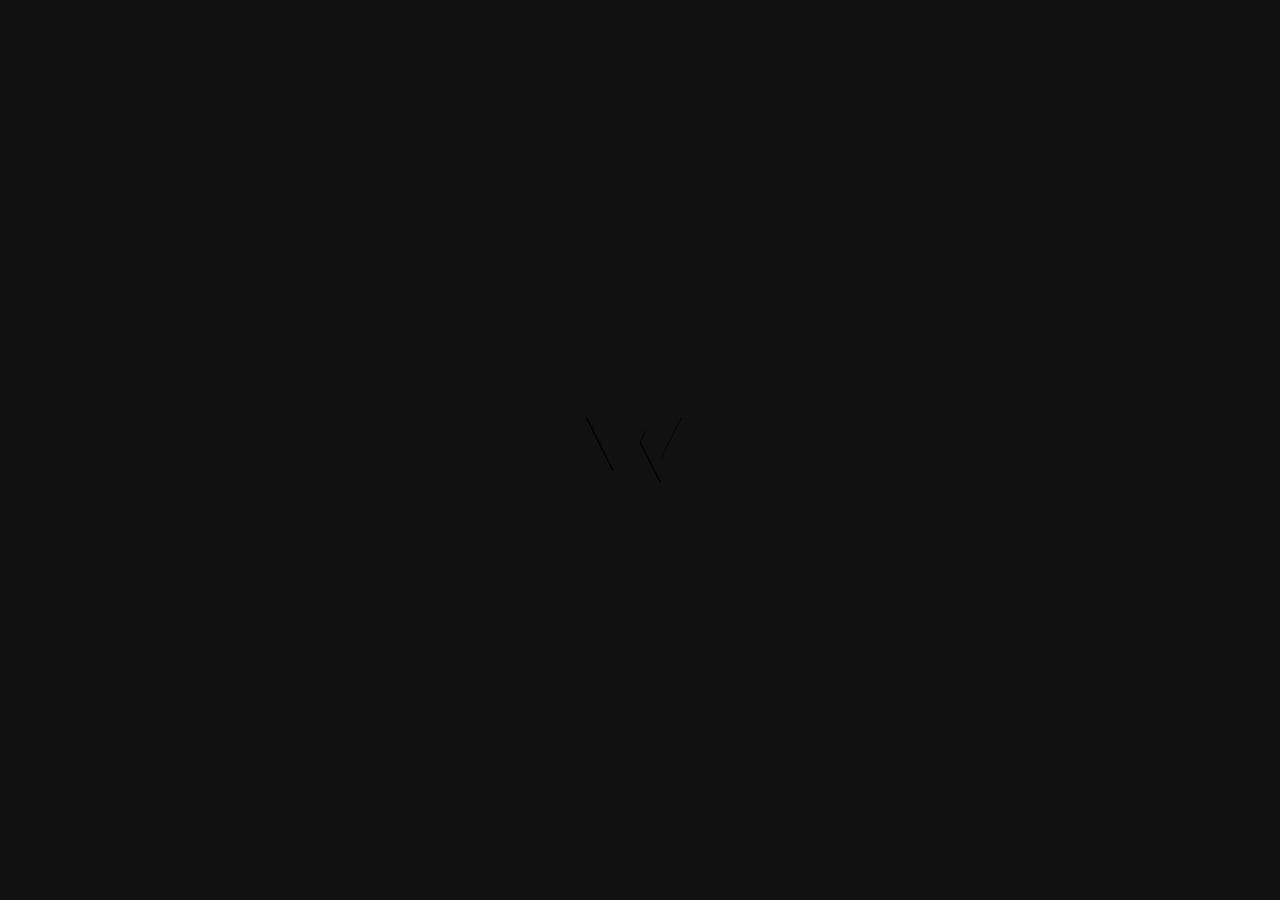
==== commit c35d0872: "Add files via upload" ====
--- a/index_onescreen.html
+++ b/index_onescreen.html
@@ -129,18 +129,18 @@
             <div class="dl-menu__wrap dl-menuwrapper">
                 <ul class="dl-menu dl-menuopen">
 					<li>
-					    <a href="#">Home <i class="fa fa-angle-down" aria-hidden="true"></i></a>
+					    <a href="#">Domov <i class="fa fa-angle-down" aria-hidden="true"></i></a>
 					    <ul class="dl-submenu">
-						    <li><a href="index.html">Homepage v1</a></li>
-						    <li><a href="index_onescreen.html">Homepage v2</a></li>
+						    <li><a href="index.html">Domov 1</a></li>
+						    <li><a href="index_onescreen.html">Domov 2</a></li>
 					    </ul>
 				    </li>
-				    <li><a href="about.html">About Me</a></li>
+				    <li><a href="about.html">O meni</a></li>
 					<li>
-					    <a href="#">Works <i class="fa fa-angle-down" aria-hidden="true"></i></a>
+					    <a href="#">Dela <i class="fa fa-angle-down" aria-hidden="true"></i></a>
 					    <ul class="dl-submenu">
-						    <li><a href="gallery.html">Gallery Fixed</a></li>
-						    <li><a href="gallery_fully.html">Gallery Fully</a></li>
+						    <li><a href="gallery.html">Galerija (delna)</a></li>
+						    <li><a href="gallery_fully.html">Galerija (cela)</a></li>
 					    </ul>
 				    </li>
 					<li>
